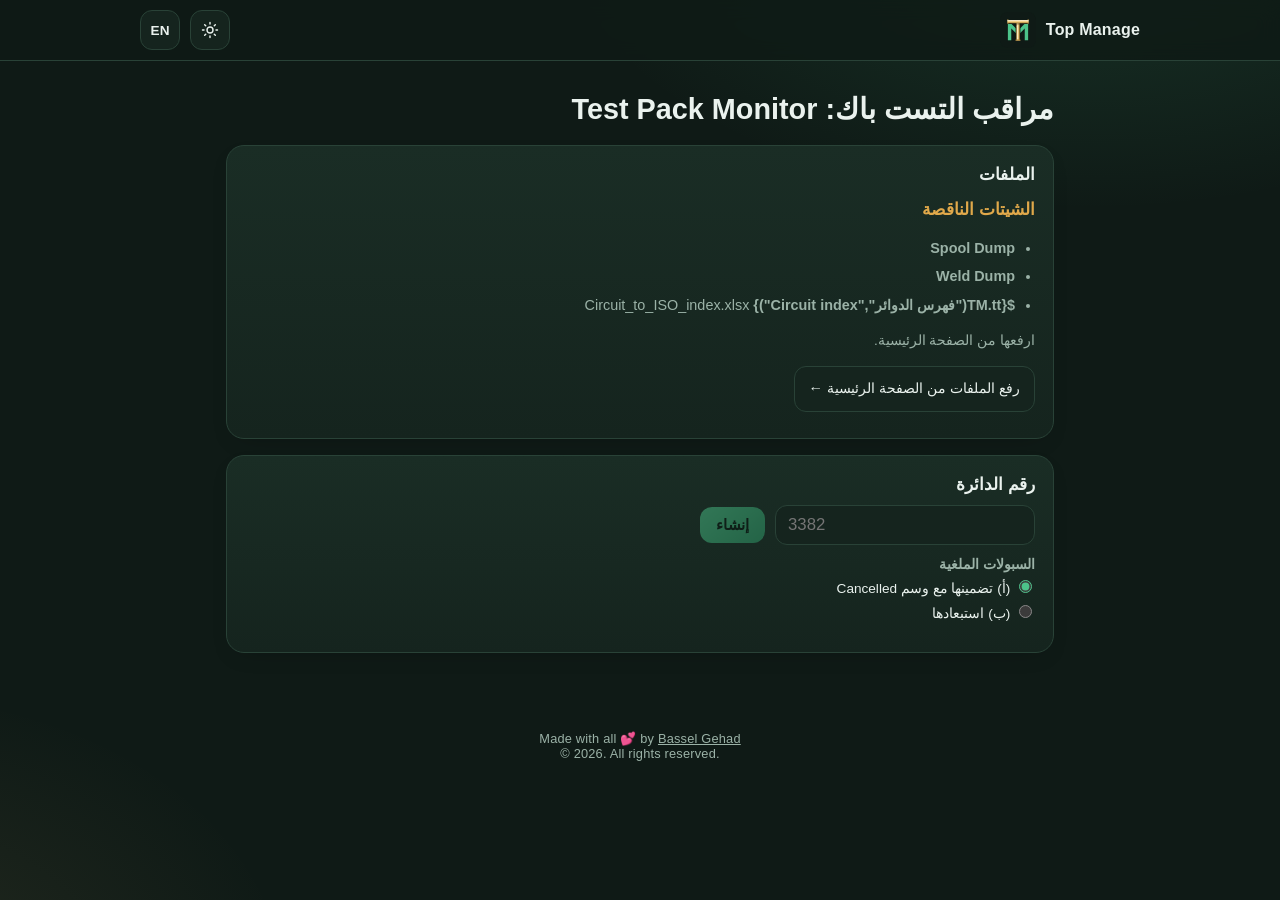
==== TP_monitor_tool_no_index.html @ 7dd8a070 "Update TP_monitor_tool_no_index.html" ====
<!DOCTYPE html>
<html lang="ar" dir="rtl">
<head>
<meta charset="UTF-8">
<meta name="viewport" content="width=device-width, initial-scale=1">
<title>Test Pack Monitor Builder</title>
<meta name="theme-color" content="#0f1a16">
<link rel="stylesheet" href="tm.css?v=16">
<script src="tm.js?v=16"></script>
</head>
<body>
<script>TM.bar({home:"index.html",lang:true})</script>
<main>
  <h1 data-en="<span class=&quot;en&quot;>Test Pack Monitor</span>">مراقب التست باك: <span class="en">Test Pack Monitor</span></h1>

  <div class="card" id="filesCard">
    <h2 data-en="Files">الملفات</h2>
    <div class="row">
      <button id="btnPick" class="pri">اختيار الفولدر</button>
      <button id="btnAllow" class="hidden pri">اسمح بقراءة الفولدر</button>
      <button id="btnReload">إعادة تحميل الملفات</button>
      <button id="btnClear">مسح الملفات المختارة</button>
      <label class="note"><input type="file" id="fallbackInput" multiple> أو اختار الملفات يدويًا</label>
    </div>
    <div id="drop">أو اسحب ملفات الـ <span class="en">Spool Dump</span> و <span class="en">Weld Dump</span> هنا (<span class="en">.xlsb / .xlsx / .csv</span>)</div>
    <div id="tmStoreNote" class="note"></div>
    <div id="fileList" class="note"></div>
  </div>

  <div class="card">
    <h2 data-en="Circuit number">رقم الدائرة</h2>
    <div class="row">
      <input type="text" id="circ" placeholder="3382" autocomplete="off">
      <button id="btnGo" class="pri" data-en="Create">إنشاء</button>
    </div>
    <div class="note" style="margin-top:8px"><b data-en="Cancelled spools">السبولات الملغية</b><br>
      <label><input type="radio" name="cmode" value="a" checked> <span data-en="Include, marked <span class=&quot;en&quot;>Cancelled</span>">(أ) تضمينها مع وسم <span class="en">Cancelled</span></span></label><br>
      <label><input type="radio" name="cmode" value="b"> <span data-en="Exclude">(ب) استبعادها</span></label></div>
    <div id="choices"></div>
    <div id="indexInfo" class="note"></div>
    <input type="file" id="indexInput" accept=".xlsx" class="hidden">
  </div>

  <div class="card hidden" id="progCard"><div id="progText">...</div><progress id="prog" max="100" value="0"></progress></div>
  <div class="card hidden" id="outCard"></div>
</main>
<script type="application/json" id="embeddedIndex">{"date":"","circuits":{}}</script>
<script>
"use strict";
/* ================= generic helpers ================= */
const UTF8 = new TextDecoder("utf-8");
const sleep0 = () => new Promise(r => setTimeout(r, 0));
function colIdx(ref) { let n = 0; for (let i = 0; i < ref.length; i++) { const c = ref.charCodeAt(i); if (c < 65 || c > 90) break; n = n * 26 + (c - 64); } return n - 1; }
function unesc(s) { return s.indexOf("&") < 0 ? s : s.replace(/&lt;/g, "<").replace(/&gt;/g, ">").replace(/&quot;/g, '"').replace(/&apos;/g, "'").replace(/&#(\d+);/g, (_, d) => String.fromCharCode(+d)).replace(/&#x([0-9a-fA-F]+);/g, (_, h) => String.fromCharCode(parseInt(h, 16))).replace(/&amp;/g, "&"); }
const norm = s => String(s == null ? "" : s).trim();
const lowKey = s => norm(s).toLowerCase();

/* ================= zip (Blob based, streaming) ================= */
async function openZip(blob) {
  const size = blob.size;
  const tailLen = Math.min(size, 65557);
  const tail = new DataView(await blob.slice(size - tailLen, size).arrayBuffer());
  let eocd = -1;
  for (let i = tailLen - 22; i >= 0; i--) if (tail.getUint32(i, true) === 0x06054b50) { eocd = i; break; }
  if (eocd < 0) throw new Error(TM.tt("الملف ليس بصيغة zip/xlsx/xlsb صحيحة","Not a valid zip/xlsx/xlsb file"));
  const count = tail.getUint16(eocd + 10, true);
  const cdSize = tail.getUint32(eocd + 12, true), cdOff = tail.getUint32(eocd + 16, true);
  if (cdOff === 0xFFFFFFFF || cdSize === 0xFFFFFFFF) throw new Error(TM.tt("zip64 غير مدعوم","zip64 is not supported"));
  const cd = new DataView(await blob.slice(cdOff, cdOff + cdSize).arrayBuffer());
  const u8 = new Uint8Array(cd.buffer);
  const entries = {}; let p = 0;
  for (let n = 0; n < count; n++) {
    if (cd.getUint32(p, true) !== 0x02014b50) throw new Error(TM.tt("ملف zip تالف","Corrupt zip file"));
    const method = cd.getUint16(p + 10, true), csize = cd.getUint32(p + 20, true);
    const nl = cd.getUint16(p + 28, true), el = cd.getUint16(p + 30, true), cl = cd.getUint16(p + 32, true);
    const lho = cd.getUint32(p + 42, true);
    entries[UTF8.decode(u8.subarray(p + 46, p + 46 + nl))] = { method, csize, lho };
    p += 46 + nl + el + cl;
  }
  async function stream(name) {
    const e = entries[name]; if (!e) return null;
    const lh = new DataView(await blob.slice(e.lho, e.lho + 30).arrayBuffer());
    const start = e.lho + 30 + lh.getUint16(26, true) + lh.getUint16(28, true);
    const s = blob.slice(start, start + e.csize).stream();
    return e.method === 0 ? s : s.pipeThrough(new DecompressionStream("deflate-raw"));
  }
  async function bytes(name) { const s = await stream(name); return s ? new Uint8Array(await new Response(s).arrayBuffer()) : null; }
  async function text(name) { const b = await bytes(name); return b ? UTF8.decode(b) : null; }
  return { has: n => n in entries, names: () => Object.keys(entries), stream, bytes, text };
}

/* ================= XLSB records ================= */
async function recordStream(stream, cb) {
  const reader = stream.getReader();
  let buf = new Uint8Array(0), stop = false;
  while (!stop) {
    const { done, value } = await reader.read();
    if (done) break;
    if (buf.length) { const nb = new Uint8Array(buf.length + value.length); nb.set(buf); nb.set(value, buf.length); buf = nb; } else buf = value;
    let p = 0; const L = buf.length;
    while (p < L) {
      let q = p; const b1 = buf[q++]; let id = b1;
      if (b1 & 0x80) { if (q >= L) break; id = (b1 & 0x7f) | (buf[q++] << 7); }
      let size = 0, shift = 0, ok = false;
      for (let i = 0; i < 4; i++) { if (q >= L) break; const b = buf[q++]; size |= (b & 0x7f) << shift; shift += 7; if (!(b & 0x80)) { ok = true; break; } }
      if (!ok || q + size > L) break;
      if (cb(id, buf, q, size) === true) { stop = true; break; }
      p = q + size;
    }
    buf = p >= L ? new Uint8Array(0) : buf.slice(p);
  }
  if (stop) { try { await reader.cancel(); } catch (e) {} }
}
function wideStr(buf, off) { const dv = new DataView(buf.buffer, buf.byteOffset + off, 4); const n = dv.getUint32(0, true); let s = ""; const base = off + 4; if (n < 200) { for (let i = 0; i < n; i++) s += String.fromCharCode(buf[base + 2 * i] | (buf[base + 2 * i + 1] << 8)); return s; } return new TextDecoder("utf-16le").decode(buf.subarray(base, base + 2 * n)); }
const BUILTIN_DATE = new Set([14, 15, 16, 17, 18, 19, 20, 21, 22, 27, 28, 29, 30, 31, 32, 33, 34, 35, 36, 45, 46, 47, 50, 51, 52, 53, 54, 55, 56, 57, 58]);
function isDateFmtStr(f) { return /[dyhms]/i.test(f.replace(/"[^"]*"|\[[^\]]*\]|\\./g, "")); }
async function xlsbStyles(zip) {
  const dateXf = []; const fmts = {}; let inXf = false;
  const s = await zip.stream("xl/styles.bin"); if (!s) return dateXf;
  await recordStream(s, (id, buf, off, size) => {
    const dv = new DataView(buf.buffer, buf.byteOffset + off, size);
    if (id === 44) fmts[dv.getUint16(0, true)] = wideStr(buf, off + 2);
    else if (id === 617) inXf = true; else if (id === 618) inXf = false;
    else if (id === 47 && inXf) { const f = dv.getUint16(2, true); dateXf.push(BUILTIN_DATE.has(f) || (fmts[f] != null && isDateFmtStr(fmts[f]))); }
  });
  return dateXf;
}
async function xlsbSST(zip) {
  const out = []; const s = await zip.stream("xl/sharedStrings.bin"); if (!s) return out;
  await recordStream(s, (id, buf, off) => { if (id === 19) out.push(wideStr(buf, off + 1)); });
  return out;
}
function decodeRK(u) { let v; if (u & 2) v = u >> 2; else { const b = new DataView(new ArrayBuffer(8)); b.setUint32(4, (u & 0xfffffffc) >>> 0, true); v = b.getFloat64(0, true); } return (u & 1) ? v / 100 : v; }

/* each reader calls onRow(rowIndex, cells[], dateCols[]) ; returning true stops */
async function readXlsb(blob, zip, onRow, sheetEntry) {
  const dateXf = await xlsbStyles(zip), sst = await xlsbSST(zip);
  const s = await zip.stream(sheetEntry);
  let cur = -1, cells = [], dates = [], stopped = false;
  const flush = () => { if (cur >= 0 && onRow(cur, cells, dates) === true) { stopped = true; } cells = []; dates = []; };
  await recordStream(s, (id, buf, off, size) => {
    if (id === 0) { flush(); if (stopped) return true; cur = new DataView(buf.buffer, buf.byteOffset + off, 4).getUint32(0, true); return false; }
    if (id < 1 || id > 11) return false;
    const dv = new DataView(buf.buffer, buf.byteOffset + off, size);
    const col = dv.getUint32(0, true), xf = dv.getUint32(4, true) & 0xFFFFFF;
    let v = null, isNum = false;
    switch (id) {
      case 2: v = decodeRK(dv.getUint32(8, true)); isNum = true; break;
      case 4: case 10: v = dv.getUint8(8) ? "TRUE" : "FALSE"; break;
      case 5: case 9: v = dv.getFloat64(8, true); isNum = true; break;
      case 6: case 8: v = wideStr(buf, off + 8); break;
      case 7: v = sst[dv.getUint32(8, true)]; if (v === undefined) v = null; break;
      default: v = null;
    }
    if (v === null) return false;
    cells[col] = v;
    if (isNum && dateXf[xf]) dates.push(col);
    return false;
  });
  if (!stopped) flush();
}

/* ================= XLSX streaming ================= */
async function readXlsx(blob, zip, onRow, sheetName) {
  const wbx = await zip.text("xl/workbook.xml");
  let target = "xl/worksheets/sheet1.xml";
  if (wbx) {
    const sheets = [...wbx.matchAll(/<sheet\b[^>]*>/g)].map(m => m[0]);
    let pick = sheets[0];
    if (sheetName) { const f = sheets.find(x => unesc((/name="([^"]*)"/.exec(x) || [])[1] || "") === sheetName); if (f) pick = f; }
    const rid = pick && (/r:id="([^"]*)"/.exec(pick) || [])[1];
    const rels = await zip.text("xl/_rels/workbook.xml.rels");
    if (rid && rels) { const m = [...rels.matchAll(/<Relationship\b[^>]*>/g)].map(x => x[0]).find(x => new RegExp('Id="' + rid + '"').test(x)); if (m) { const t = (/Target="([^"]*)"/.exec(m) || [])[1]; target = t.startsWith("/") ? t.slice(1) : "xl/" + t.replace(/^\.\//, ""); } }
  }
  if (!zip.has(target)) throw new Error(TM.tt("الورقة غير موجودة في الملف","Sheet not found in file"));
  const sst = []; const sx = await zip.text("xl/sharedStrings.xml");
  if (sx) for (const m of sx.matchAll(/<si>([\s\S]*?)<\/si>|<si\/>/g)) { let t = ""; if (m[1]) { const body = m[1].replace(/<rPh\b[\s\S]*?<\/rPh>/g, ""); for (const x of body.matchAll(/<t\b[^>]*>([\s\S]*?)<\/t>/g)) t += x[1]; } sst.push(unesc(t)); }
  const dateXf = [];
  const st = await zip.text("xl/styles.xml");
  if (st) {
    const fm = {}; for (const m of st.matchAll(/<numFmt\b[^>]*numFmtId="(\d+)"[^>]*formatCode="([^"]*)"/g)) fm[m[1]] = unesc(m[2]);
    const cx = /<cellXfs\b[^>]*>([\s\S]*?)<\/cellXfs>/.exec(st);
    if (cx) for (const m of cx[1].matchAll(/<xf\b[^>]*?numFmtId="(\d+)"/g)) { const f = +m[1]; dateXf.push(BUILTIN_DATE.has(f) || (fm[f] != null && isDateFmtStr(fm[f]))); }
  }
  const stream = await zip.stream(target);
  const reader = stream.getReader(); const td = new TextDecoder("utf-8");
  let acc = "", stop = false;
  const procRow = (rowXml, attrs) => {
    const rn = +((/\br="(\d+)"/.exec(attrs) || [])[1] || 0) - 1;
    const cells = [], dates = [];
    const re = /<c\b([^>]*?)(?:\/>|>([\s\S]*?)<\/c>)/g; let m;
    while ((m = re.exec(rowXml))) {
      if (m[2] == null) continue;
      const a = m[1]; const ref = (/\br="([A-Z]+)\d+"/.exec(a) || [])[1]; if (!ref) continue;
      const t = (/\bt="([^"]*)"/.exec(a) || [])[1]; const sIdx = +((/\bs="(\d+)"/.exec(a) || [])[1] || 0);
      const col = colIdx(ref); let v = null;
      if (t === "inlineStr") { let s = ""; for (const x of m[2].matchAll(/<t\b[^>]*>([\s\S]*?)<\/t>/g)) s += x[1]; v = unesc(s); }
      else { const vm = /<v>([\s\S]*?)<\/v>/.exec(m[2]); if (!vm) continue; const raw = vm[1];
        if (t === "s") { v = sst[+raw]; if (v === undefined) v = null; }
        else if (t === "str" || t === "e") v = unesc(raw);
        else if (t === "b") v = raw === "1" ? "TRUE" : "FALSE";
        else { v = +raw; if (dateXf[sIdx]) dates.push(col); } }
      if (v === null) continue; cells[col] = v;
    }
    return onRow(rn, cells, dates) === true;
  };
  while (!stop) {
    const { done, value } = await reader.read();
    acc += td.decode(value || new Uint8Array(0), { stream: !done });
    let pos = 0, idx;
    while (!stop && (idx = acc.indexOf("</row>", pos)) >= 0) {
      const start = acc.lastIndexOf("<row", idx);
      if (start >= pos) { const hdrEnd = acc.indexOf(">", start); const attrs = acc.slice(start + 4, hdrEnd); if (acc[hdrEnd - 1] !== "/") { if (procRow(acc.slice(hdrEnd + 1, idx), attrs)) stop = true; } }
      pos = idx + 6;
    }
    acc = acc.slice(pos);
    if (done) break;
  }
  if (stop) { try { await reader.cancel(); } catch (e) {} }
}

/* ================= CSV streaming ================= */
async function readCsv(blob, onRow) {
  const reader = blob.stream().getReader(); const td = new TextDecoder("utf-8");
  let delim = null, row = [], field = "", inQ = false, rn = 0, first = true, stop = false, pendingQuote = false;
  const num = s => /^-?(0|[1-9]\d*)(\.\d+)?$/.test(s) ? +s : s;
  const endField = () => { row.push(row.length >= 0 ? field : field); field = ""; };
  const endRow = () => {
    endField(); const cells = [];
    for (let i = 0; i < row.length; i++) { const f = row[i]; if (f === "") continue; cells[i] = rn === 0 ? f : num(f); }
    row = []; const r = rn++; return onRow(r, cells, []) === true;
  };
  while (!stop) {
    const { done, value } = await reader.read();
    let s = td.decode(value || new Uint8Array(0), { stream: !done });
    if (first && s) { if (s.charCodeAt(0) === 0xFEFF) s = s.slice(1); first = false; const nl = s.search(/[\r\n]/); const h = nl < 0 ? s : s.slice(0, nl); const c = { ",": 0, ";": 0, "\t": 0 }; for (const ch of h) if (ch in c) c[ch]++; delim = Object.entries(c).sort((a, b) => b[1] - a[1])[0][0]; }
    for (let i = 0; i < s.length && !stop; i++) {
      const ch = s[i];
      if (pendingQuote) { pendingQuote = false; if (ch === '"') { field += '"'; continue; } inQ = false; }
      if (inQ) { if (ch === '"') pendingQuote = true; else field += ch; continue; }
      if (ch === '"' && field === "") inQ = true;
      else if (ch === delim) endField();
      else if (ch === "\n") { if (endRow()) stop = true; }
      else if (ch === "\r") { /* ignore */ }
      else field += ch;
    }
    if (done) { if (!stop && (field !== "" || row.length)) endRow(); break; }
  }
  if (stop) { try { await reader.cancel(); } catch (e) {} }
}

/* ================= unified reader ================= */
async function sniffKind(blob, name) {
  const head = new Uint8Array(await blob.slice(0, 4).arrayBuffer());
  if (head[0] === 0x50 && head[1] === 0x4b) { const zip = await openZip(blob); const e = zip.names().find(n => /^xl\/worksheets\/sheet\d+\.(bin|xml)$/.test(n)); return { kind: /\.bin$/.test(e) ? "xlsb" : "xlsx", zip }; }
  return { kind: "csv" };
}
/* scan(blob, name, {sheetName, onHeader(header)->keep(cells)|null , peek}) */
async function scanTable(blob, name, opts, progress) {
  const sn = await sniffKind(blob, name);
  const header = []; let keep = null, rows = [], dateCols = [], seen = 0, gotHeader = false;
  const onRow = (r, cells, dates) => {
    if (!gotHeader) {
      if (!cells.length) return false;
      gotHeader = true; for (let i = 0; i < cells.length; i++) header[i] = norm(cells[i]);
      for (let i = 0; i < header.length; i++) if (header[i] === undefined) header[i] = "";
      if (opts.peek) return true;
      keep = opts.onHeader(header); return keep === null;
    }
    if (++seen % 20000 === 0 && progress) progress(seen);
    if (!cells.length) return false;
    if (keep(cells)) {
      const row = new Array(header.length);
      for (let i = 0; i < header.length; i++) row[i] = cells[i] === undefined ? null : cells[i];
      rows.push(row); for (const d of dates) dateCols[d] = true;
    }
    return false;
  };
  if (sn.kind === "xlsb") { const e = sn.zip.names().filter(n => /^xl\/worksheets\/sheet\d+\.bin$/.test(n)).sort()[0]; await readXlsb(blob, sn.zip, onRow, e); }
  else if (sn.kind === "xlsx") await readXlsx(blob, sn.zip, onRow, opts.sheetName);
  else await readCsv(blob, onRow);
  return { kind: sn.kind, header, rows, dateCols, scanned: seen };
}
function isoColOf(header) { return header.findIndex(h => ["iso number", "iso", "iso no", "iso no."].includes(h.toLowerCase())); }
function classifyHeader(header) {
  const low = header.map(h => h.toLowerCase());
  if (low.includes("weld no.") && low.includes("weld cat")) return "weld";
  if (low.includes("spool length") || (low.includes("barcode number") && low.includes("spool no."))) return "spool";
  if (low.includes("circuit (testpack no)") && low.includes("iso number")) return "index";
  return "other";
}

/* ================= xlsx writer ================= */
const CRC_T = (() => { const t = new Uint32Array(256); for (let n = 0; n < 256; n++) { let c = n; for (let k = 0; k < 8; k++) c = c & 1 ? 0xEDB88320 ^ (c >>> 1) : c >>> 1; t[n] = c >>> 0; } return t; })();
function crc32(u8) { let c = 0xFFFFFFFF; for (let i = 0; i < u8.length; i++) c = CRC_T[(c ^ u8[i]) & 0xFF] ^ (c >>> 8); return (c ^ 0xFFFFFFFF) >>> 0; }
async function deflateRaw(u8) { const s = new Blob([u8]).stream().pipeThrough(new CompressionStream("deflate-raw")); return new Uint8Array(await new Response(s).arrayBuffer()); }
async function makeZip(files) { // files: [{name, data:Uint8Array}]
  const enc = new TextEncoder(); const parts = [], central = []; let offset = 0;
  const now = new Date(); const dt = ((now.getHours() << 11) | (now.getMinutes() << 5) | (now.getSeconds() >> 1)) & 0xFFFF; const dd = (((now.getFullYear() - 1980) << 9) | ((now.getMonth() + 1) << 5) | now.getDate()) & 0xFFFF;
  for (const f of files) {
    const nameB = enc.encode(f.name), crc = crc32(f.data), comp = await deflateRaw(f.data);
    const lh = new DataView(new ArrayBuffer(30)); lh.setUint32(0, 0x04034b50, true); lh.setUint16(4, 20, true); lh.setUint16(6, 0x0800, true); lh.setUint16(8, 8, true); lh.setUint16(10, dt, true); lh.setUint16(12, dd, true); lh.setUint32(14, crc, true); lh.setUint32(18, comp.length, true); lh.setUint32(22, f.data.length, true); lh.setUint16(26, nameB.length, true); lh.setUint16(28, 0, true);
    parts.push(lh.buffer, nameB, comp);
    const ch = new DataView(new ArrayBuffer(46)); ch.setUint32(0, 0x02014b50, true); ch.setUint16(4, 20, true); ch.setUint16(6, 20, true); ch.setUint16(8, 0x0800, true); ch.setUint16(10, 8, true); ch.setUint16(12, dt, true); ch.setUint16(14, dd, true); ch.setUint32(16, crc, true); ch.setUint32(20, comp.length, true); ch.setUint32(24, f.data.length, true); ch.setUint16(28, nameB.length, true); ch.setUint32(42, offset, true);
    central.push(ch.buffer, nameB);
    offset += 30 + nameB.length + comp.length;
  }
  let cdSize = 0; for (let i = 0; i < central.length; i++) cdSize += central[i].byteLength !== undefined ? central[i].byteLength : central[i].length;
  const eo = new DataView(new ArrayBuffer(22)); eo.setUint32(0, 0x06054b50, true); eo.setUint16(8, files.length, true); eo.setUint16(10, files.length, true); eo.setUint32(12, cdSize, true); eo.setUint32(16, offset, true);
  return new Blob([...parts, ...central, eo.buffer], { type: "application/vnd.openxmlformats-officedocument.spreadsheetml.sheet" });
}
const xesc = s => String(s).replace(/&/g, "&amp;").replace(/</g, "&lt;").replace(/>/g, "&gt;").replace(/"/g, "&quot;");
const clean = s => String(s).replace(/[\u0000-\u0008\u000B\u000C\u000E-\u001F]/g, "");
function colName(i) { let s = ""; i++; while (i > 0) { const m = (i - 1) % 26; s = String.fromCharCode(65 + m) + s; i = Math.floor((i - 1) / 26); } return s; }
class SST { constructor() { this.m = new Map(); this.list = []; this.refs = 0; } id(s) { s = clean(s); this.refs++; let i = this.m.get(s); if (i === undefined) { i = this.list.length; this.m.set(s, i); this.list.push(s); } return i; }
  xml() { return `<?xml version="1.0" encoding="UTF-8" standalone="yes"?>\n<sst xmlns="http://schemas.openxmlformats.org/spreadsheetml/2006/main" count="${this.refs}" uniqueCount="${this.list.length}">` + this.list.map(s => `<si><t xml:space="preserve">${xesc(s)}</t></si>`).join("") + `</sst>`; } }
/* style ids (cellXfs): 0 general, 1 0.00, 2 date, 3 0.00%, 4 0.0 */
const ST = { gen: 0, n2: 1, date: 2, pct: 3, n1: 4 };
const NS = 'xmlns="http://schemas.openxmlformats.org/spreadsheetml/2006/main" xmlns:r="http://schemas.openxmlformats.org/officeDocument/2006/relationships"';
const num = v => (Number.isInteger(v) ? String(v) : String(+v.toPrecision(15)));
function cStr(ref, v, sst, s) { return `<c r="${ref}"${s ? ` s="${s}"` : ""} t="s"><v>${sst.id(v)}</v></c>`; }
function cNum(ref, v, s) { return `<c r="${ref}"${s ? ` s="${s}"` : ""}><v>${num(v)}</v></c>`; }
function cEmpty(ref, s) { return `<c r="${ref}"${s ? ` s="${s}"` : ""}/>`; }
function cFmlStr(ref, f, v, s) { return `<c r="${ref}"${s ? ` s="${s}"` : ""} t="str"><f>${xesc(f)}</f><v>${xesc(v)}</v></c>`; }
function cFmlNum(ref, f, v, s) { return `<c r="${ref}"${s ? ` s="${s}"` : ""}><f>${xesc(f)}</f><v>${num(v)}</v></c>`; }
function cAny(ref, v, sst, isDate) { if (v === null || v === undefined || v === "") return ""; if (typeof v === "number") return cNum(ref, v, isDate ? ST.date : 0); return cStr(ref, String(v), sst, 0); }
function tableXml(id, name, ref, cols) { // cols: [{name, formula?}]
  return `<?xml version="1.0" encoding="UTF-8" standalone="yes"?>\n<table xmlns="http://schemas.openxmlformats.org/spreadsheetml/2006/main" id="${id}" name="${name}" displayName="${name}" ref="${ref}" totalsRowShown="0"><autoFilter ref="${ref}"/><tableColumns count="${cols.length}">` +
    cols.map((c, i) => `<tableColumn id="${i + 1}" name="${xesc(c.name)}"${c.f ? `><calculatedColumnFormula>${xesc(c.f)}</calculatedColumnFormula></tableColumn>` : "/>"}`).join("") +
    `</tableColumns><tableStyleInfo name="TableStyleMedium2" showFirstColumn="0" showLastColumn="0" showRowStripes="1" showColumnStripes="0"/></table>`;
}
const STYLES = `<?xml version="1.0" encoding="UTF-8" standalone="yes"?>
<styleSheet xmlns="http://schemas.openxmlformats.org/spreadsheetml/2006/main"><numFmts count="1"><numFmt numFmtId="164" formatCode="0.0"/></numFmts><fonts count="1"><font><sz val="11"/><name val="Calibri"/><family val="2"/></font></fonts><fills count="2"><fill><patternFill patternType="none"/></fill><fill><patternFill patternType="gray125"/></fill></fills><borders count="1"><border><left/><right/><top/><bottom/><diagonal/></border></borders><cellStyleXfs count="1"><xf numFmtId="0" fontId="0" fillId="0" borderId="0"/></cellStyleXfs><cellXfs count="5"><xf numFmtId="0" fontId="0" fillId="0" borderId="0" xfId="0"/><xf numFmtId="2" fontId="0" fillId="0" borderId="0" xfId="0" applyNumberFormat="1"/><xf numFmtId="14" fontId="0" fillId="0" borderId="0" xfId="0" applyNumberFormat="1"/><xf numFmtId="10" fontId="0" fillId="0" borderId="0" xfId="0" applyNumberFormat="1"/><xf numFmtId="164" fontId="0" fillId="0" borderId="0" xfId="0" applyNumberFormat="1"/></cellXfs><cellStyles count="1"><cellStyle name="Normal" xfId="0" builtinId="0"/></cellStyles></styleSheet>`;

/* ================= monitor builder ================= */
function findCol(header, names) { const low = header.map(h => h.toLowerCase()); for (const n of names) { const i = low.indexOf(n); if (i >= 0) return i; } return -1; }
async function buildMonitor(circuit, isos, spool, weld, opts) {
  const excl = !!(opts && opts.excludeCancelled);
  const isoSet = new Set(isos); const warn = [];
  const sH = spool.header, wH = weld.header;
  const sIso = isoColOf(sH), sLen = findCol(sH, ["spool length"]), sArea = findCol(sH, ["pds area"]), sTp = findCol(sH, ["testpack no"]), sRev = findCol(sH, ["revision status"]), sNo = findCol(sH, ["spool no."]);
  const wIso = isoColOf(wH), wSp = findCol(wH, ["spool no."]), wNo = findCol(wH, ["weld no."]), wCat = findCol(wH, ["weld cat"]), wTy = findCol(wH, ["weld type"]), wFac = findCol(wH, ["dia inch factor"]), wDia = findCol(wH, ["dia inch"]), wDate = findCol(wH, ["weld date"]), wRev = findCol(wH, ["revision status"]);
  if (sIso < 0 || sLen < 0) throw new Error(TM.tt("Spool Dump ينقصه عمود ISO أو Spool Length","Spool Dump is missing the ISO or Spool Length column"));
  for (const [n, i] of [["Spool No.", wSp], ["Weld No.", wNo], ["Weld Cat", wCat], ["Weld Type", wTy], ["Dia Inch Factor", wFac], ["Dia inch", wDia], ["Weld Date", wDate]]) if (i < 0) throw new Error(TM.tt("Weld Dump ينقصه عمود ","Weld Dump is missing column ") + n);
  // line status data
  const cancSet = new Set(), cancInfo = new Map(); const isSpCanc = r => sRev >= 0 && lowKey(r[sRev]) === "cancelled";
  const order = [], len = new Map(), area = new Map(); let otherTp = 0;
  for (const r of spool.rows) {
    const iso = norm(r[sIso]); if (!isoSet.has(iso)) continue;
    if (!len.has(iso)) { order.push(iso); len.set(iso, 0); area.set(iso, sArea >= 0 && r[sArea] ? norm(r[sArea]) : iso.slice(0, 7)); }
    const canc = isSpCanc(r); if (canc) { cancSet.add(iso + "\u0001" + norm(r[sNo])); const cc = cancInfo.get(iso) || { n: 0, l: 0 }; cc.n++; cc.l += typeof r[sLen] === "number" ? r[sLen] : 0; cancInfo.set(iso, cc); if (excl) continue; }
    const L = typeof r[sLen] === "number" ? r[sLen] : 0; len.set(iso, len.get(iso) + L);
    if (sTp >= 0 && r[sTp] && !String(r[sTp]).includes(circuit)) otherTp++;
  }
  const missingSpool = isos.filter(i => !len.has(i));
  for (const i of missingSpool) { order.push(i); len.set(i, 0); area.set(i, i.slice(0, 7)); }
  if (missingSpool.length) warn.push(`${missingSpool.length} ISO ${TM.tt("في الفهرس بلا سبولات في Spool Dump (الطول 0)","in the index have no spools in the Spool Dump (length 0)")}: ${missingSpool.slice(0, 6).join(" , ")}${missingSpool.length > 6 ? " ..." : ""}`);
  if (otherTp) warn.push(`${otherTp} ${TM.tt("صف سبول يتبع حزمة اختبار أخرى (ISO مشترك)","spool rows belong to another test pack (shared ISO)")}`);
  const cancelledSpools = sRev >= 0 ? spool.rows.filter(r => isoSet.has(norm(r[sIso])) && lowKey(r[sRev]) === "cancelled").length : 0;
  if (cancelledSpools) warn.push(excl ? `${cancelledSpools} ${TM.tt("سبولة ملغية (Cancelled) استُبعدت مع لحاماتها من كل الشيتات والإجماليات","cancelled spools (Cancelled) removed with their welds from all sheets and totals")}` : `${cancelledSpools} ${TM.tt("سبولة ملغية (Cancelled) محسوبة في الأطوال ومعلَّمة في كل الشيتات","cancelled spools (Cancelled) counted in lengths and marked in all sheets")}`);
  const subAreas = [...new Set(order.map(i => area.get(i)))].sort();
  // welding status rows
  const wsRows = []; let wRowsAll = 0, wCancelled = 0, wNoFactor = 0, wOfCancSp = 0;
  for (const r of weld.rows) {
    const iso = norm(r[wIso]); if (!isoSet.has(iso)) continue; wRowsAll++;
    if (wRev >= 0 && lowKey(r[wRev]) === "cancelled") { wCancelled++; continue; }
    if (excl && wSp >= 0 && cancSet.has(iso + "\u0001" + norm(r[wSp]))) { wOfCancSp++; continue; }
    if (norm(r[wFac]).toUpperCase() !== "Y") { wNoFactor++; continue; }
    wsRows.push(r);
  }
  // ----- sheets -----
  const sst = new SST(); const sheets = []; const tables = []; const nIso = order.length;
  /* LINE STATUSS */
  const rowsXml = new Map(); const addC = (r, x) => { if (!x) return; (rowsXml.get(r) || rowsXml.set(r, []).get(r)).push(x); };
  const totalLen = order.reduce((a, i) => a + len.get(i), 0);
  addC(1, cFmlNum("C1", "SUBTOTAL(9,Table2[LENGTH])", totalLen)); addC(1, cFmlNum("D1", "C1/SUM(Table2[LENGTH])", totalLen ? 1 : 0, ST.pct)); addC(1, cFmlNum("E1", "SUBTOTAL(9,Table2[TEST COLUMN])", 0, ST.n2)); addC(1, cFmlNum("F1", "SUBTOTAL(9,Table2[TEST COLUMN])", 0));
  const t2cols = ["ISO", "SUB_AREA", "LENGTH", "pipe fitter", "STATUS", "TEST COLUMN", "ten check"]; if (!excl) t2cols.push("cancelled spools");
  t2cols.forEach((h, i) => addC(2, cStr(colName(i) + "2", h, sst)));
  const F_TC = 'IF(Table2[[#This Row],[STATUS]]="","ON GOINING",Table2[[#This Row],[LENGTH]])';
  order.forEach((iso, k) => { const r = k + 3;
    addC(r, cStr("A" + r, iso, sst)); addC(r, cStr("B" + r, area.get(iso), sst)); addC(r, cNum("C" + r, len.get(iso), ST.n2)); addC(r, cEmpty("D" + r, ST.n2)); addC(r, cEmpty("E" + r)); addC(r, cFmlStr("F" + r, F_TC, "ON GOINING")); addC(r, cEmpty("G" + r, ST.date)); if (!excl) { const cc = cancInfo.get(iso); if (cc) addC(r, cStr("H" + r, `ملغية / Cancelled: ${cc.n} spool (${cc.l.toFixed(2)} m)`, sst)); else addC(r, cEmpty("H" + r)); } });
  const t3cols = ["sub area", "TOTAL LINES", "CLEARED", "REMEAINING", "TOTAL LENGTH", "CLEARED2", "REMEAINING3", "Rem.Dia Inch"];
  t3cols.forEach((h, i) => addC(3, cStr(colName(9 + i) + "3", h, sst)));
  const F3 = { K: r => `COUNTIF(Table2[SUB_AREA],J${r})`, L: r => `COUNTIFS(Table2[SUB_AREA],J${r},Table2[STATUS],"DONE")`, M: r => `K${r}-L${r}`, N: r => `SUMIFS(Table2[LENGTH],Table2[SUB_AREA],J${r})`, O: r => `SUMIFS(Table2[LENGTH],Table2[SUB_AREA],J${r},Table2[STATUS],"DONE")`, P: r => `N${r}-O${r}`, Q: () => `SUMIFS('WELDING STATUS'!G:G,'WELDING STATUS'!B:B,Table3[[#This Row],[sub area]],'WELDING STATUS'!E:E,"F",'WELDING STATUS'!H:H,"")` };
  const t3Total = { K: 0, N: 0, Q: 0 };
  subAreas.forEach((sa, k) => { const r = k + 4;
    const cnt = order.filter(i => area.get(i) === sa).length, tl = order.filter(i => area.get(i) === sa).reduce((a, i) => a + len.get(i), 0);
    const dia = wsRows.filter(w => norm(w[wIso]).slice(0, 7) === sa && norm(w[wCat]) === "F" && (w[wDate] === null || w[wDate] === "")).reduce((a, w) => a + (typeof w[wDia] === "number" ? w[wDia] : 0), 0);
    t3Total.K += cnt; t3Total.N += tl; t3Total.Q += dia;
    addC(r, cStr("J" + r, sa, sst)); addC(r, cFmlNum("K" + r, F3.K(r), cnt)); addC(r, cFmlNum("L" + r, F3.L(r), 0)); addC(r, cFmlNum("M" + r, F3.M(r), cnt));
    addC(r, cFmlNum("N" + r, F3.N(r), tl, ST.n1)); addC(r, cFmlNum("O" + r, F3.O(r), 0, ST.n1)); addC(r, cFmlNum("P" + r, F3.P(r), tl, ST.n1)); addC(r, cFmlNum("Q" + r, F3.Q(r), dia, ST.n1)); });
  const rt = subAreas.length + 4, last3 = rt - 1;
  addC(rt, cStr("J" + rt, "TOTAL", sst));
  addC(rt, cFmlNum("K" + rt, "SUBTOTAL(9,Table3[TOTAL LINES])", t3Total.K)); addC(rt, cFmlNum("L" + rt, "SUBTOTAL(9,Table3[CLEARED])", 0)); addC(rt, cFmlNum("M" + rt, "SUBTOTAL(9,Table3[REMEAINING])", t3Total.K));
  addC(rt, cFmlNum("N" + rt, "SUBTOTAL(9,Table3[TOTAL LENGTH])", t3Total.N, ST.n1)); addC(rt, cFmlNum("O" + rt, "SUBTOTAL(9,Table3[CLEARED2])", 0, ST.n1)); addC(rt, cFmlNum("P" + rt, "SUBTOTAL(9,Table3[REMEAINING3])", t3Total.N, ST.n1)); addC(rt, cFmlNum("Q" + rt, "SUBTOTAL(109,Table3[Rem.Dia Inch])", t3Total.Q, ST.n1));
  const maxRow1 = Math.max(nIso + 2, rt);
  const colOrd = c => { const m = /^([A-Z]+)/.exec(c)[1]; return colIdx(m); };
  let sd1 = ""; for (let r = 1; r <= maxRow1; r++) { const cs = rowsXml.get(r); if (cs) { cs.sort((a, b) => colOrd(/r="([A-Z]+)/.exec(a)[1]) - colOrd(/r="([A-Z]+)/.exec(b)[1])); sd1 += `<row r="${r}">${cs.join("")}</row>`; } }
  sheets.push({ name: "LINE STATUSS", rels: [1, 2], xml: `<?xml version="1.0" encoding="UTF-8" standalone="yes"?>\n<worksheet ${NS}><sheetPr><tabColor rgb="FF00B0F0"/></sheetPr><dimension ref="A1:Q${maxRow1}"/><sheetViews><sheetView showGridLines="0" workbookViewId="0" tabSelected="1"/></sheetViews><sheetFormatPr defaultColWidth="12.5703125" defaultRowHeight="15"/><cols><col min="1" max="1" width="28.5703125" customWidth="1"/><col min="4" max="4" width="19.7109375" customWidth="1"/><col min="5" max="5" width="9.85546875" customWidth="1"/><col min="6" max="6" width="0" hidden="1" customWidth="1"/><col min="7" max="7" width="12.5703125" customWidth="1"/><col min="8" max="8" width="${excl ? 12.57 : 34}" customWidth="1"/><col min="11" max="11" width="14" customWidth="1"/><col min="13" max="13" width="14.85546875" customWidth="1"/><col min="14" max="14" width="16.140625" customWidth="1"/><col min="16" max="16" width="15.85546875" customWidth="1"/></cols><sheetData>${sd1}</sheetData><pageMargins left="0.7" right="0.7" top="0.75" bottom="0.75" header="0.3" footer="0.3"/><tableParts count="2"><tablePart r:id="rId1"/><tablePart r:id="rId2"/></tableParts></worksheet>` });
  tables.push({ id: 2, name: "Table2", xml: tableXml(2, "Table2", `A2:${excl ? "G" : "H"}${nIso + 2}`, t2cols.map(n => ({ name: n, f: n === "TEST COLUMN" ? F_TC : null }))) });
  tables.push({ id: 3, name: "Table3", xml: tableXml(3, "Table3", `J3:Q${last3}`, t3cols.map((n, i) => ({ name: n, f: i === 0 ? null : F3["KLMNOPQ"[i - 1]](4) }))) });
  /* WELDING STATUS */
  const t5cols = ["ISO Number", "Sub area", "Spool No.", "Weld No.", "Weld Cat", "Weld Type", "Dia inch", "Weld Date", "LINE STATUS", "asbuilt "]; if (!excl) t5cols.push("cancelled spool");
  const F_SA = "LEFT(Table5[[#This Row],[ISO Number]],7)", F_LS = 'IF(COUNTIFS(Table2[ISO],Table5[[#This Row],[ISO Number]],Table2[STATUS],"DONE"),"done","not finished")';
  let sd2 = `<row r="1">${t5cols.map((h, i) => cStr(colName(i) + "1", h, sst)).join("")}</row>`;
  wsRows.forEach((w, k) => { const r = k + 2; const iso = norm(w[wIso]);
    sd2 += `<row r="${r}">` + cStr("A" + r, iso, sst) + cFmlStr("B" + r, F_SA, iso.slice(0, 7)) + cAny("C" + r, w[wSp], sst) + cAny("D" + r, w[wNo], sst) + cAny("E" + r, w[wCat], sst) + cAny("F" + r, w[wTy], sst) + cAny("G" + r, w[wDia], sst) + (w[wDate] === null || w[wDate] === "" ? cEmpty("H" + r, ST.date) : cAny("H" + r, w[wDate], sst, true).replace(/^<c r="H\d+"(?: s="\d+")?/, `<c r="H${r}" s="${ST.date}"`)) + cFmlStr("I" + r, F_LS, "not finished") + cEmpty("J" + r) + (excl ? "" : (cancSet.has(iso + "\u0001" + norm(w[wSp])) ? cStr("K" + r, "ملغية / Cancelled spool", sst) : cEmpty("K" + r))) + `</row>`; });
  const n5 = Math.max(wsRows.length, 1);
  sheets.push({ name: "WELDING STATUS", rels: [3], xml: `<?xml version="1.0" encoding="UTF-8" standalone="yes"?>\n<worksheet ${NS}><dimension ref="A1:${excl ? "J" : "K"}${n5 + 1}"/><sheetViews><sheetView workbookViewId="0"/></sheetViews><sheetFormatPr defaultRowHeight="15"/><cols><col min="1" max="1" width="28.5703125" customWidth="1"/><col min="2" max="2" width="21.140625" customWidth="1"/><col min="3" max="3" width="11.7109375" customWidth="1"/><col min="4" max="5" width="11.5" customWidth="1"/><col min="6" max="6" width="12.7109375" customWidth="1"/><col min="7" max="7" width="10.140625" customWidth="1"/><col min="8" max="8" width="12.5703125" customWidth="1"/><col min="9" max="9" width="16.5703125" customWidth="1"/><col min="10" max="10" width="15.7109375" customWidth="1"/><col min="11" max="11" width="24" customWidth="1"/></cols><sheetData>${sd2}</sheetData><pageMargins left="0.7" right="0.7" top="0.75" bottom="0.75" header="0.3" footer="0.3"/><tableParts count="1"><tablePart r:id="rId1"/></tableParts></worksheet>` });
  tables.push({ id: 5, name: "Table5", xml: tableXml(5, "Table5", `A1:${excl ? "J" : "K"}${n5 + 1}`, t5cols.map((n, i) => ({ name: n, f: i === 1 ? F_SA : i === 8 ? F_LS : null }))) });
  /* raw dump sheets */
  const rawSheet = (name, T, keepFn, markFn) => {
    const rows = T.rows.filter(keepFn); const nc0 = T.header.length; const nc = markFn ? nc0 + 1 : nc0;
    let sd = `<row r="1">${T.header.map((h, i) => h === "" ? "" : cStr(colName(i) + "1", h, sst)).join("")}${markFn ? cStr(colName(nc0) + "1", "CANCELLED FLAG (ملغية)", sst) : ""}</row>`;
    rows.forEach((row, k) => { const r = k + 2; let x = ""; for (let i = 0; i < nc0; i++) x += cAny(colName(i) + r, row[i], sst, T.dateCols[i]); if (markFn) { const m = markFn(row); if (m) x += cStr(colName(nc0) + r, m, sst); } sd += `<row r="${r}">${x}</row>`; });
    return { name, rels: [], rowsN: rows.length, xml: `<?xml version="1.0" encoding="UTF-8" standalone="yes"?>\n<worksheet ${NS}><dimension ref="A1:${colName(nc - 1)}${rows.length + 1}"/><sheetViews><sheetView workbookViewId="0"/></sheetViews><sheetFormatPr defaultRowHeight="15"/><cols><col min="1" max="1" width="31" customWidth="1"/></cols><sheetData>${sd}</sheetData><autoFilter ref="A1:${colName(nc - 1)}${rows.length + 1}"/><pageMargins left="0.7" right="0.7" top="0.75" bottom="0.75" header="0.3" footer="0.3"/></worksheet>`, filterRef: `$A$1:$${colName(nc - 1)}$${rows.length + 1}` };
  };
  const sdump = rawSheet("SPOOL DUMP", spool, r => isoSet.has(norm(r[sIso])) && !(excl && isSpCanc(r)), excl ? null : (r => isSpCanc(r) ? "ملغية / Cancelled" : ""));
  const wdump = rawSheet("WELD DUMP", weld, r => isoSet.has(norm(r[wIso])) && !(excl && ((wRev >= 0 && lowKey(r[wRev]) === "cancelled") || cancSet.has(norm(r[wIso]) + "\u0001" + norm(r[wSp])))), excl ? null : (r => (wRev >= 0 && lowKey(r[wRev]) === "cancelled") ? "ملغية / Cancelled weld" : cancSet.has(norm(r[wIso]) + "\u0001" + norm(r[wSp])) ? "ملغية / Cancelled spool" : ""));
  sheets.push(sdump, wdump);
  /* package */
  const enc = new TextEncoder(); const files = [];
  const wbSheets = sheets.map((s, i) => `<sheet name="${xesc(s.name)}" sheetId="${i + 1}" r:id="rId${i + 1}"/>`).join("");
  const dn = [2, 3].map(i => `<definedName name="_xlnm._FilterDatabase" localSheetId="${i}" hidden="1">'${sheets[i].name}'!${sheets[i].filterRef}</definedName>`).join("");
  files.push({ name: "[Content_Types].xml", data: enc.encode(`<?xml version="1.0" encoding="UTF-8" standalone="yes"?>\n<Types xmlns="http://schemas.openxmlformats.org/package/2006/content-types"><Default Extension="rels" ContentType="application/vnd.openxmlformats-package.relationships+xml"/><Default Extension="xml" ContentType="application/xml"/><Override PartName="/xl/workbook.xml" ContentType="application/vnd.openxmlformats-officedocument.spreadsheetml.sheet.main+xml"/>${sheets.map((s, i) => `<Override PartName="/xl/worksheets/sheet${i + 1}.xml" ContentType="application/vnd.openxmlformats-officedocument.spreadsheetml.worksheet+xml"/>`).join("")}${tables.map((t, i) => `<Override PartName="/xl/tables/table${i + 1}.xml" ContentType="application/vnd.openxmlformats-officedocument.spreadsheetml.table+xml"/>`).join("")}<Override PartName="/xl/styles.xml" ContentType="application/vnd.openxmlformats-officedocument.spreadsheetml.styles+xml"/><Override PartName="/xl/sharedStrings.xml" ContentType="application/vnd.openxmlformats-officedocument.spreadsheetml.sharedStrings+xml"/></Types>`) });
  files.push({ name: "_rels/.rels", data: enc.encode(`<?xml version="1.0" encoding="UTF-8" standalone="yes"?>\n<Relationships xmlns="http://schemas.openxmlformats.org/package/2006/relationships"><Relationship Id="rId1" Type="http://schemas.openxmlformats.org/officeDocument/2006/relationships/officeDocument" Target="xl/workbook.xml"/></Relationships>`) });
  files.push({ name: "xl/workbook.xml", data: enc.encode(`<?xml version="1.0" encoding="UTF-8" standalone="yes"?>\n<workbook ${NS}><bookViews><workbookView activeTab="0"/></bookViews><sheets>${wbSheets}</sheets><definedNames>${dn}</definedNames><calcPr calcId="191029" fullCalcOnLoad="1"/></workbook>`) });
  files.push({ name: "xl/_rels/workbook.xml.rels", data: enc.encode(`<?xml version="1.0" encoding="UTF-8" standalone="yes"?>\n<Relationships xmlns="http://schemas.openxmlformats.org/package/2006/relationships">${sheets.map((s, i) => `<Relationship Id="rId${i + 1}" Type="http://schemas.openxmlformats.org/officeDocument/2006/relationships/worksheet" Target="worksheets/sheet${i + 1}.xml"/>`).join("")}<Relationship Id="rId${sheets.length + 1}" Type="http://schemas.openxmlformats.org/officeDocument/2006/relationships/styles" Target="styles.xml"/><Relationship Id="rId${sheets.length + 2}" Type="http://schemas.openxmlformats.org/officeDocument/2006/relationships/sharedStrings" Target="sharedStrings.xml"/></Relationships>`) });
  files.push({ name: "xl/styles.xml", data: enc.encode(STYLES) });
  sheets.forEach((s, i) => {
    files.push({ name: `xl/worksheets/sheet${i + 1}.xml`, data: enc.encode(s.xml) });
    if (s.rels.length) files.push({ name: `xl/worksheets/_rels/sheet${i + 1}.xml.rels`, data: enc.encode(`<?xml version="1.0" encoding="UTF-8" standalone="yes"?>\n<Relationships xmlns="http://schemas.openxmlformats.org/package/2006/relationships">${s.rels.map((t, j) => `<Relationship Id="rId${j + 1}" Type="http://schemas.openxmlformats.org/officeDocument/2006/relationships/table" Target="../tables/table${t === 1 ? 1 : t === 2 ? 2 : 3}.xml"/>`).join("")}</Relationships>`) });
  });
  tables.forEach((t, i) => files.push({ name: `xl/tables/table${i + 1}.xml`, data: enc.encode(t.xml) }));
  files.push({ name: "xl/sharedStrings.xml", data: enc.encode(sst.xml()) });
  const blob = await makeZip(files);
  return { blob, stats: { isos: nIso, subAreas: subAreas.length, totalLen, spoolRows: sdump.rowsN, weldRowsDump: wdump.rowsN, weldRowsStatus: wsRows.length, wRowsAll, wCancelled, wNoFactor, wOfCancSp, cancelledSpools, missingSpool }, warn };
}

/* ================= index ================= */
let INDEX = null; // {date, source, circuits: {name:[iso...]}}
const ptjOf = c => { const m = /(\d{5})-[A-Za-z]$/.exec(c); return m ? m[1] : null; };
function setIndex(obj, source) { INDEX = obj; INDEX.source = source; const n = Object.keys(obj.circuits).length; if (!n) { document.getElementById("indexInfo").innerHTML = `<div class="err">${TM.tt("فهرس الدوائر غير مرفوع. ارفعه من الصفحة الرئيسية.","Circuit index not uploaded. Upload it on the home page.")}</div>`; return; } document.getElementById("indexInfo").innerHTML = `${TM.tt("الفهرس","Index")}: <span class="en">${esc(source)}</span> · ${n} ${TM.tt("دائرة","circuits")} · ${TM.tt("تاريخ البيانات","data date")} <span class="en">${esc(obj.date || "?")}</span>`; }
const esc = s => String(s).replace(/&/g, "&amp;").replace(/</g, "&lt;").replace(/>/g, "&gt;");
async function indexFromFile(file) {
  const circuits = {}; let ci = -1, ii = -1, got = false;
  const T = await scanTable(file, file.name, { sheetName: "Circuit-ISO", onHeader: h => { ci = h.findIndex(x => x.toLowerCase().startsWith("circuit")); ii = h.findIndex(x => x.toLowerCase() === "iso number"); if (ci < 0 || ii < 0) return null; got = true; return cells => { const c = norm(cells[ci]), i = norm(cells[ii]); if (c && i) (circuits[c] || (circuits[c] = [])).push(i); return false; }; } });
  if (!got) throw new Error(TM.tt("ملف الفهرس يجب أن يحتوي ورقة Circuit-ISO بعمودي Circuit و ISO Number","The index file needs a Circuit-ISO sheet with Circuit and ISO Number columns"));
  for (const k in circuits) circuits[k] = [...new Set(circuits[k])];
  return { date: TM.tt("من ","from ") + file.name, circuits };
}
/* ================= IndexedDB ================= */
function idb() { return new Promise((res, rej) => { const q = indexedDB.open("tp-monitor", 1); q.onupgradeneeded = () => q.result.createObjectStore("kv"); q.onsuccess = () => res(q.result); q.onerror = () => rej(q.error); }); }
async function kvGet(k) { try { const db = await idb(); return await new Promise((res, rej) => { const r = db.transaction("kv").objectStore("kv").get(k); r.onsuccess = () => res(r.result); r.onerror = () => rej(r.error); }); } catch (e) { return undefined; } }
async function kvSet(k, v) { try { const db = await idb(); await new Promise((res, rej) => { const t = db.transaction("kv", "readwrite"); t.objectStore("kv").put(v, k); t.oncomplete = res; t.onerror = () => rej(t.error); }); } catch (e) {} }
/* ================= files ================= */
let dirHandle = null, manualFiles = [], lastScan = [];
const $ = id => document.getElementById(id);
async function listDir(h) { const out = []; for await (const [name, e] of h.entries()) if (e.kind === "file") out.push(await e.getFile()); return out; }
const fmtMB = n => (n / 1048576).toFixed(1) + " MB";
function groupFiles(files) { // -> [{key, parts:[File], label, size, mtime}]
  const groups = new Map();
  for (const f of files) {
    const pm = /\.part(\d+)$/i.exec(f.name);
    let key = f.name, order = 0;
    if (pm) { key = f.name.replace(/\.part\d+$/i, "").replace(/-[0-9a-f]{8}$/i, "").replace(/^\d\d-/, ""); order = +pm[1]; }
    else if (!/\.(xlsb|xlsx|csv)$/i.test(f.name)) continue;
    if (!groups.has(key)) groups.set(key, []); groups.get(key).push({ f, order });
  }
  return [...groups.entries()].map(([key, arr]) => { arr.sort((a, b) => a.order - b.order); const parts = arr.map(x => x.f); return { key, parts, size: parts.reduce((a, f) => a + f.size, 0), mtime: Math.max(...parts.map(f => f.lastModified || 0)), sig: parts.map(f => f.name + f.size + f.lastModified).join("|") }; });
}
const classCache = new Map();
async function classify(files) {
  const gs = groupFiles(files); const out = { spool: [], weld: [], index: [], other: [] };
  for (const g of gs) {
    let cls = classCache.get(g.sig);
    if (!cls) { try { const blob = g.parts.length === 1 ? g.parts[0] : new Blob(g.parts); const T = await scanTable(blob, g.key, { peek: true }); cls = classifyHeader(T.header); } catch (e) { cls = "other"; } classCache.set(g.sig, cls); }
    out[cls].push(g);
  }
  for (const k of ["spool", "weld", "index"]) out[k].sort((a, b) => b.mtime - a.mtime);
  return out;
}
function renderFiles(cls, note) {
  const row = (g, t) => `<tr><td>${t}</td><td class="l">${esc(g.key)}${g.parts.length > 1 ? ` (${g.parts.length} parts)` : ""}</td><td>${fmtMB(g.size)}</td><td class="l">${g.mtime ? new Date(g.mtime).toISOString().slice(0, 16).replace("T", " ") : ""}</td></tr>`;
  let h = (note ? `<div>${note}</div>` : "") + `<table><tbody>`;
  h += cls.spool.length ? row(cls.spool[0], '<span class="ok">Spool Dump</span>') : `<tr><td colspan="4" class="err">${TM.tt("لا يوجد","No")} Spool Dump</td></tr>`;
  h += cls.weld.length ? row(cls.weld[0], '<span class="ok">Weld Dump</span>') : `<tr><td colspan="4" class="err">${TM.tt("لا يوجد","No")} Weld Dump</td></tr>`;
  h += `</tbody></table>`;
  if (cls.spool.length > 1 || cls.weld.length > 1) h += `<div class="warn">${TM.tt("عدة ملفات من النوع نفسه: يُستخدم الأحدث.","Several files of the same type: using the newest.")}</div>`;
  $("fileList").innerHTML = h;
}
let usingStore = false;
async function currentFiles() { usingStore = false; if (dirHandle) return await listDir(dirHandle); if (manualFiles.length) return manualFiles; try { const f = window.TM ? await TM.store.files() : []; usingStore = f.length > 0; return f; } catch (e) { return []; } }
async function refreshFiles(note) {
  try { const files = await currentFiles(); if (!files.length) { $("fileList").innerHTML = ""; return null; } $("fileList").innerHTML = "جاري فحص الملفات..."; const cls = await classify(files); lastScan = cls; renderFiles(cls, note); return cls; }
  catch (e) { $("fileList").innerHTML = `<span class="err">${esc(e.message)}</span>`; return null; }
}
async function setDir(h) { dirHandle = h; clearManual(); await kvSet("dir", h); $("btnAllow").classList.add("hidden"); await refreshFiles(`الفولدر: <span class="en">${esc(h.name)}</span>`); }
async function initDir() {
  if (!window.showDirectoryPicker) { $("btnPick").classList.add("hidden"); $("fileList").innerHTML = `<span class="warn">المتصفح ده مش بيدعم اختيار الفولدر. استخدم <span class="en">Chrome</span> أو <span class="en">Edge</span>، أو اختار الملفات يدويًا.</span>`; return; }
  const h = await kvGet("dir"); if (!h) return;
  try { const p = await h.queryPermission({ mode: "read" }); if (p === "granted") { await setDir(h); } else { dirHandle = h; $("btnAllow").classList.remove("hidden"); $("fileList").innerHTML = `الفولدر المحفوظ: <span class="en">${esc(h.name)}</span>. دوس "اسمح بقراءة الفولدر".`; } } catch (e) { /* ignore */ }
}
$("btnPick").addEventListener("click", async () => { try { const h = await showDirectoryPicker({ mode: "read" }); await setDir(h); } catch (e) { if (e.name !== "AbortError") $("fileList").innerHTML = `<span class="err">${esc(e.message)}</span>`; } });
$("btnAllow").addEventListener("click", async () => { try { const p = await dirHandle.requestPermission({ mode: "read" }); if (p === "granted") await setDir(dirHandle); } catch (e) { $("fileList").innerHTML = `<span class="err">${esc(e.message)}</span>`; } });
$("btnReload").addEventListener("click", async () => { classCache.clear(); await refreshFiles("تم إعادة فحص الملفات."); });
let manualCls = new Map(); // File -> class
async function takeManual(list) {
  const nf = [...list]; if (!nf.length) return; dirHandle = null;
  $("fileList").innerHTML = "جاري فحص الملفات...";
  try {
    const gs = groupFiles(nf);
    for (const g of gs) {
      let cls; try { const blob = g.parts.length === 1 ? g.parts[0] : new Blob(g.parts); const T = await scanTable(blob, g.key, { peek: true }); cls = classifyHeader(T.header); } catch (e) { cls = "other"; }
      if (cls === "spool" || cls === "weld") { for (const [f, c] of [...manualCls]) if (c === cls) { manualCls.delete(f); manualFiles = manualFiles.filter(x => x !== f); } for (const f of g.parts) { manualCls.set(f, cls); manualFiles.push(f); } }
      else if (cls === "index") $("fileList").innerHTML = `<span class="warn">الملف ${esc(g.key)} ده فهرس مش Dump. استخدم خانة تحديث الفهرس.</span>`;
      else $("fileList").innerHTML = `<span class="warn">الملف ${esc(g.key)} مش Spool Dump ولا Weld Dump (اتجاهل).</span>`;
    }
    const msg = $("fileList").innerHTML.includes("warn") ? $("fileList").innerHTML : "";
    await refreshFiles("الملفات المختارة بتتضاف لبعض: لو اخترت ملف من نفس النوع بيتبدل بس." + msg);
  } catch (e) { $("fileList").innerHTML = `<span class="err">${esc(e.message)}</span>`; }
}
function clearManual() { manualFiles = []; manualCls = new Map(); $("fileList").innerHTML = ""; }
$("btnClear").addEventListener("click", () => { clearManual(); if (dirHandle) refreshFiles(); else if (window.syncStore) syncStore(); });
$("fallbackInput").addEventListener("change", async e => { await takeManual(e.target.files); e.target.value = ""; });
const drop = $("drop");
["dragenter", "dragover"].forEach(ev => drop.addEventListener(ev, e => { e.preventDefault(); drop.classList.add("over"); }));
["dragleave", "drop"].forEach(ev => drop.addEventListener(ev, e => { e.preventDefault(); drop.classList.remove("over"); }));
drop.addEventListener("drop", e => takeManual(e.dataTransfer.files));
window.addEventListener("dragover", e => e.preventDefault()); window.addEventListener("drop", e => e.preventDefault());
$("indexInput").addEventListener("change", async e => { const f = e.target.files[0]; if (!f) return; try { const idx = await indexFromFile(f); setIndex(idx, f.name); await kvSet("index", idx); } catch (err) { $("indexInfo").innerHTML = `<span class="err">${esc(err.message)}</span>`; } });

/* ================= circuit resolve + run ================= */
let chosen = null;
function resolveCircuit(input) {
  const t = input.trim(); if (!t) return { error: TM.tt("أدخل رقم الدائرة","Enter the circuit number") };
  const names = Object.keys(INDEX.circuits);
  if (INDEX.circuits[t]) return { list: [t] };
  const digits = t.replace(/\D/g, ""); if (!digits || digits.length > 5) return { error: TM.tt("رقم غير مفهوم","Invalid number") };
  const p = digits.padStart(5, "0"); const list = names.filter(n => ptjOf(n) === p);
  return list.length ? { list } : { error: TM.tt(`الدائرة ${p} غير موجودة في الفهرس`, `Circuit ${p} is not in the index`) };
}
function showChoices(list) { $("choices").innerHTML = `<div class="warn" style="margin-top:8px">${TM.tt("عدة دوائر بهذا الرقم. اختر:","Several circuits match. Choose:")}</div>` + list.map((n, i) => `<label style="display:block;margin:4px 0"><input type="radio" name="ch" value="${esc(n)}"${i === 0 ? "" : ""}> <span class="en">${esc(n)}</span> (${INDEX.circuits[n].length} ISO)</label>`).join(""); }
function progress(t, pct) { $("progCard").classList.remove("hidden"); $("progText").textContent = t; if (pct != null) $("prog").value = pct; }
let lastBlob = null, lastName = "";
async function run() {
  $("outCard").classList.add("hidden"); lastBlob = null;
  try {
    if (!Object.keys(INDEX.circuits).length) { $("choices").innerHTML = `<div class="err">${TM.tt("فهرس الدوائر غير مرفوع. ارفعه من الصفحة الرئيسية.","Circuit index not uploaded. Upload it on the home page.")}</div>`; return; }
    const r = resolveCircuit($("circ").value); if (r.error) { $("choices").innerHTML = `<div class="err">${esc(r.error)}</div>`; return; }
    let circuit;
    if (r.list.length === 1) { circuit = r.list[0]; $("choices").innerHTML = ""; }
    else { const sel = document.querySelector('input[name="ch"]:checked'); if (!sel || !r.list.includes(sel.value)) { showChoices(r.list); return; } circuit = sel.value; }
    const isos = INDEX.circuits[circuit];
    $("btnGo").disabled = true;
    progress(TM.tt("فحص الملفات...","Checking files..."), 2);
    const files = await currentFiles(); classCache.clear(); const cls = await classify(files); lastScan = cls; renderFiles(cls);
    if (!cls.spool.length || !cls.weld.length) throw new Error(TM.tt("يلزم وجود Spool Dump و Weld Dump","Spool Dump and Weld Dump are required"));
    const isoSet = new Set(isos);
    const mk = g => g.parts.length === 1 ? g.parts[0] : new Blob(g.parts);
    const reader = (label, base) => async g => { let ic = -1; const T = await scanTable(mk(g), g.key, { onHeader: h => { ic = isoColOf(h); if (ic < 0) throw new Error(TM.tt("لا يوجد عمود ISO في ملف ","No ISO column in ") + label); return cells => isoSet.has(norm(cells[ic])); } }, n => progress(`${TM.tt("قراءة","Reading")} ${label}: ${n.toLocaleString()} ${TM.tt("صف","rows")}`, base)); return T; };
    progress(TM.tt("قراءة Spool Dump...","Reading Spool Dump..."), 10); const spool = await reader("Spool Dump", 15)(cls.spool[0]);
    progress(TM.tt("قراءة Weld Dump (قد تستغرق دقيقة)...","Reading Weld Dump (may take a minute)..."), 40); const weld = await reader("Weld Dump", 60)(cls.weld[0]);
    progress(TM.tt("إنشاء ملف Excel...","Building Excel file..."), 90);
    const res = await buildMonitor(circuit, isos, spool, weld, { excludeCancelled: document.querySelector('input[name="cmode"]:checked').value === "b" });
    const ptj = ptjOf(circuit) || "circuit";
    lastName = `Monitor_${ptj}_${(/-([A-Z]{3})-PTJ/.exec(circuit) || [, ""])[1]}.xlsx`.replace("_.xlsx", ".xlsx"); if (document.querySelector('input[name="cmode"]:checked').value === "b") lastName = lastName.replace(".xlsx", "_no_cancelled.xlsx");
    lastBlob = res.blob;
    progress(TM.tt("تم","Done"), 100);
    const s = res.stats;
    $("outCard").classList.remove("hidden");
    $("outCard").innerHTML = `<h2 class="ok">${TM.tt("تم إنشاء الملف","File created")}</h2>
      <table><tbody>
      <tr><td>${TM.tt("الدائرة","Circuit")}</td><td class="l">${esc(circuit)}</td></tr>
      <tr><td>${TM.tt("عدد","Count of")} ISO (<span class="en">LINE STATUSS</span>)</td><td>${s.isos} · ${s.subAreas} <span class="en">sub area</span> · ${TM.tt("الطول","length")} ${s.totalLen.toFixed(2)} ${TM.tt("م","m")}</td></tr>
      <tr><td><span class="en">SPOOL DUMP</span></td><td>${s.spoolRows} ${TM.tt("صف","rows")} (${TM.tt("من","of")} ${spool.scanned.toLocaleString()} ${TM.tt("صف في الملف","rows in file")})</td></tr>
      <tr><td><span class="en">WELD DUMP</span></td><td>${s.weldRowsDump} ${TM.tt("صف","rows")} · <span class="en">WELDING STATUS</span>: ${s.weldRowsStatus} ${TM.tt("صف","rows")} (${TM.tt("استبعاد","excluded")} ${s.wCancelled}${s.wOfCancSp ? " + " + s.wOfCancSp + " " + TM.tt("لحام سبولة ملغية","welds of cancelled spools") : ""} <span class="en">Cancelled</span> ${TM.tt("و","and")} ${s.wNoFactor} ${TM.tt("لحام","welds with")} <span class="en">Dia Inch Factor</span> ${TM.tt("ليس","not")} <span class="en">Y</span>)</td></tr>
      <tr><td>${TM.tt("الملف","File")}</td><td class="l">${esc(lastName)}</td></tr></tbody></table>
      <ul class="notes">${res.warn.map(w => `<li class="warn">${esc(w)}</li>`).join("")}
      <li>${TM.tt("عمود","Column")} <span class="en">ten check</span> ${TM.tt("فارغ.","is empty.")}</li>
      <li>${TM.tt("المعادلات حية: اكتب","Live formulas: enter")} <span class="en">DONE</span> ${TM.tt("في عمود","in column")} <span class="en">STATUS</span>.</li></ul>
      <button class="pri" id="btnDl">${TM.tt("تحميل","Download")} <span class="en">Excel</span></button>`;
    $("btnDl").addEventListener("click", dl);
    window.__monResult = { circuit, stats: s, warn: res.warn, name: lastName };
  } catch (e) { progress(TM.tt("فشل","Failed"), 0); $("outCard").classList.remove("hidden"); $("outCard").innerHTML = `<h2 class="err">${esc(e.message || e)}</h2>`; console.error(e); window.__monError = String(e && e.stack || e); }
  finally { $("btnGo").disabled = false; }
}
function dl() { if (!lastBlob) return; const u = URL.createObjectURL(lastBlob); const a = document.createElement("a"); a.href = u; a.download = lastName; document.body.appendChild(a); a.click(); a.remove(); setTimeout(() => URL.revokeObjectURL(u), 3000); }
$("btnGo").addEventListener("click", run);
$("circ").addEventListener("keydown", e => { if (e.key === "Enter") run(); });
window.__mon = { run, getBlob: () => lastBlob, getName: () => lastName, setFiles: takeManual, setMockDir: async fl => { dirHandle = { name: "mock", entries: async function* () { for (const f of fl) yield [f.name, { kind: "file", getFile: async () => f }]; } }; manualFiles = []; await refreshFiles("mock dir"); } };
/* ================= boot ================= */
/* ---- Top Manage shared store hook (additive) ---- */
async function storeIndex() { // use an index sheet from the shared store when one is there (any stored file that is not a spool/weld dump and has a Circuit-ISO sheet)
  if (!window.TM) return false;
  try { const fs = await TM.store.files(); for (const f of fs) { try { let cls = "other"; try { const T = await scanTable(f, f.name, { peek: true }); cls = classifyHeader(T.header); } catch (e) {} if (cls === "spool" || cls === "weld") continue; const idx = await indexFromFile(f); if (Object.keys(idx.circuits).length) { setIndex(idx, f.name + " (" + TM.tt("من مخزن البيانات","from the data store") + ")"); await kvSet("index", idx); return true; } } catch (e) {} } } catch (e) {}
  return false;
}
function tmHideUploads() { // no upload inside this tool: files come from the home page
  const card = $("filesCard"); for (const el of [...card.children]) if (!["tmStoreNote", "fileList"].includes(el.id) && el.tagName !== "H2") el.classList.add("hidden");
  const ii = $("indexInput"); if (ii) { const n = ii.closest(".note"); if (n) n.classList.add("hidden"); }
}
async function syncStore() {
  if (!window.TM) return;
  tmHideUploads();
  await storeIndex(); classCache.clear();
  const files = await currentFiles(); const cls = files.length ? await refreshFiles(TM.tt("من مخزن البيانات","from the data store")) : null;
  if (!files.length) $("fileList").innerHTML = "";
  const miss = [];
  if (!cls || !cls.spool.length) miss.push('<b>Spool Dump</b> ');
  if (!cls || !cls.weld.length) miss.push('<b>Weld Dump</b> ');
  if (!Object.keys(INDEX.circuits).length) miss.push('<b>${TM.tt("فهرس الدوائر","Circuit index")}</b> <span class="en">Circuit_to_ISO_index.xlsx</span>');
  if (miss.length) {
    $("tmStoreNote").innerHTML = `<h2 class="warn">${TM.tt("الشيتات الناقصة","Missing sheets")}</h2><ul class="notes">${miss.map(x => `<li>${x}</li>`).join("")}</ul><p style="margin:10px 0 12px">${TM.tt("ارفعها من الصفحة الرئيسية.","Upload them on the home page.")}</p><a class="tm-btn" href="index.html#data" style="display:inline-flex">${TM.tt("رفع الملفات من الصفحة الرئيسية ←","Upload files on the home page \u2192")}</a>`;
    $("indexInfo").innerHTML = ""; $("btnGo").disabled = true;
  } else { $("tmStoreNote").innerHTML = `<span class="ok">${TM.tt("كل الشيتات المطلوبة موجودة.","All required sheets are present.")}</span>`; $("btnGo").disabled = false; }
}
(async () => {
  let idx = await kvGet("index");
  if (idx && idx.circuits) setIndex(idx, TM.tt("محفوظ على الجهاز","saved on device")); else setIndex(JSON.parse(document.getElementById("embeddedIndex").textContent), TM.tt("مدمج في الأداة","built in"));
  await syncStore();
  if (window.TM) TM.store.onchange(syncStore);
})();

</script>
</body>
</html>
---- tm.css ----
/* Top Manage design system: shared by the launcher and every tool. Dark and Light themes. */
:root,[data-theme=dark]{color-scheme:dark;--bg:#0f1a16;--bg2:#15241e;--card:#1a2d25;--line:#294237;--ink:#eaf2ee;--muted:#9bb2a7;--g:#4cc38a;--g2:#2f9e6b;--sand:#d9b66e;--ok:#4cc38a;--warn:#e0a84a;--err:#ff7b7b;--acc:#4cc38a;--accink:#06150e;--chip:#1f372d;--over:rgba(76,195,138,.12);--shadow:rgba(0,0,0,.35);--glow1:rgba(76,195,138,.16);--glow2:rgba(217,182,110,.1);--barbg:rgba(15,26,22,.85)}
[data-theme=light]{color-scheme:light;--bg:#f6f1e7;--bg2:#ede5d3;--card:#fffdf8;--line:#dcd2bc;--ink:#1c2a22;--muted:#67705f;--g:#2f6b4f;--g2:#4c9a73;--sand:#a88a45;--ok:#1f6b45;--warn:#9a5b00;--err:#b3261e;--acc:#2f6b4f;--accink:#fff;--chip:#ece4d0;--over:rgba(47,107,79,.1);--shadow:rgba(60,50,30,.18);--glow1:rgba(47,107,79,.13);--glow2:rgba(201,181,138,.3);--barbg:rgba(246,241,231,.9)}
*{box-sizing:border-box}
html{-webkit-text-size-adjust:100%}
body{margin:0;min-height:100vh;font-family:-apple-system,BlinkMacSystemFont,"Segoe UI",Tahoma,"Noto Naskh Arabic",Roboto,Helvetica,Arial,sans-serif;color:var(--ink);background:radial-gradient(900px 500px at 85% -10%,var(--glow1),transparent 60%),radial-gradient(700px 500px at -10% 110%,var(--glow2),transparent 60%),var(--bg);background-attachment:fixed;-webkit-font-smoothing:antialiased}
/* top bar */
.tm-bar{position:sticky;top:0;z-index:20;background:var(--barbg);backdrop-filter:blur(10px);-webkit-backdrop-filter:blur(10px);border-bottom:1px solid var(--line)}
.tm-bar-in{max-width:1040px;margin:0 auto;padding:10px 20px;display:flex;align-items:center;gap:10px;flex-wrap:nowrap}
.tm-logo{display:flex;align-items:center;gap:10px;font-weight:700;letter-spacing:.2px;direction:ltr;color:var(--ink);text-decoration:none}
.tm-logo i{width:34px;height:34px;border-radius:10px;background:linear-gradient(135deg,var(--g),var(--g2));color:var(--accink);font-style:normal;display:flex;align-items:center;justify-content:center;font-size:.85rem;font-weight:800}
.tm-mk{width:36px;height:36px;display:block}
.tm-mk-l{display:none}
[data-theme=light] .tm-mk-d{display:none}
[data-theme=light] .tm-mk-l{display:block}
.tm-slot{margin-inline-start:auto;display:flex;align-items:center;gap:8px;flex:1;justify-content:flex-end;min-width:0}
.tm-btn{flex:0 0 auto;padding:9px 14px;border-radius:12px;border:1px solid var(--line);background:var(--bg2);color:var(--ink);font-size:.9rem;font-family:inherit;cursor:pointer;display:inline-flex;align-items:center;gap:8px;text-decoration:none}
.tm-btn:hover{border-color:var(--g)}
.tm-ic{width:40px;height:40px;padding:0;justify-content:center;border-radius:12px}
.tm-ic.wide{width:auto;min-width:40px;padding:0 11px;gap:6px;font-weight:600;font-size:.82rem}
.tm-logo{min-width:0;flex:0 0 auto}.tm-nm{white-space:nowrap}
.tm-btn svg{width:18px;height:18px;stroke:currentColor;fill:none;stroke-width:1.9;stroke-linecap:round;stroke-linejoin:round}
.tm-home{display:inline-flex;align-items:center;gap:6px}
/* page */
main{max-width:860px;margin:0 auto;padding:28px 16px 56px}
h1{font-size:clamp(1.35rem,3.6vw,1.8rem);line-height:1.4;margin:0 0 6px}
p.sub{margin:0 0 18px;color:var(--muted);font-size:.95rem;line-height:1.9}
.en{direction:ltr;unicode-bidi:isolate;display:inline-block}
.card{background:linear-gradient(180deg,var(--card),var(--bg2));border:1px solid var(--line);border-radius:18px;padding:18px;margin-top:16px;box-shadow:0 8px 24px -14px var(--shadow)}
.card h2{font-size:1.05rem;margin:0 0 10px}
button{font-family:inherit;font-size:.95rem;border-radius:12px;border:1px solid var(--line);background:var(--bg2);color:var(--ink);padding:9px 16px;cursor:pointer}
button:hover{border-color:var(--g)}
button.pri,button.dl{background:linear-gradient(135deg,var(--g),var(--g2));color:var(--accink);border:0;font-weight:600}
button.pri:hover,button.dl:hover{filter:brightness(1.08)}
button.dl{margin-top:12px;padding:11px 22px;font-size:1rem}
button:disabled{opacity:.5;cursor:default}
input[type=text],input[type=search],select{font-size:1.05rem;padding:9px 12px;border:1px solid var(--line);border-radius:12px;background:var(--bg2);color:var(--ink);font-family:inherit;outline:none;max-width:100%}
input[type=text]{width:260px;direction:ltr}
input[type=text]:focus,input[type=search]:focus,select:focus{border-color:var(--g)}
input[type=file]{color:var(--muted);font-family:inherit;max-width:100%}
input[type=file]::file-selector-button{font-family:inherit;border:1px solid var(--line);background:var(--bg2);color:var(--ink);border-radius:10px;padding:6px 12px;margin-inline-end:10px;cursor:pointer}
input[type=radio],input[type=checkbox]{accent-color:var(--g)}
label{color:var(--ink)}
.row{display:flex;gap:10px;flex-wrap:wrap;align-items:center}
table{width:100%;border-collapse:collapse;font-size:.9rem;margin-top:8px}
th,td{padding:8px;border-bottom:1px solid var(--line);text-align:start}
th{color:var(--muted);font-weight:600}
td.l,td.circ{direction:ltr;text-align:left;font-family:Consolas,"SF Mono",monospace;font-size:.82rem}
td.num,th.num{text-align:center}
.ok,.msg-ok{color:var(--ok)}.warn,.msg-warn{color:var(--warn)}.err,.msg-err{color:var(--err)}
ul.notes{margin:8px 0 0;padding-inline-start:20px;font-size:.9rem;line-height:1.8}
ul.notes li{margin:3px 0}
.note{font-size:.85rem;color:var(--muted);margin-top:8px;line-height:1.8}
.hidden{display:none!important}
#drop{background:var(--card);border:2px dashed var(--line);border-radius:16px;padding:14px;text-align:center;margin-top:10px;color:var(--muted);font-size:.9rem;transition:.15s}
#drop.over{border-color:var(--g);background:var(--over)}
body>main>#drop,main>#drop{padding:36px 16px;cursor:pointer}
#drop strong{font-size:1.05rem;color:var(--ink)}
#drop small{display:block;margin-top:6px;color:var(--muted)}
.fname{direction:ltr;unicode-bidi:isolate;font-family:Consolas,"SF Mono",monospace;font-size:.82rem;background:var(--chip);padding:2px 6px;border-radius:6px}
progress{width:100%;accent-color:var(--g)}
footer{margin-top:24px;font-size:.78rem;color:var(--muted);line-height:1.8}
.chip{display:inline-block;font-size:.78rem;padding:3px 10px;border-radius:999px;background:var(--chip);color:var(--muted)}
/* stored-data picker inside tools */
.tm-stored{margin-top:14px}
.tm-stored select{min-width:220px}
@media(max-width:560px){.tm-bar-in{padding:8px 12px;gap:8px}input[type=text]{width:100%}.tm-logo{gap:8px;font-size:.95rem}}
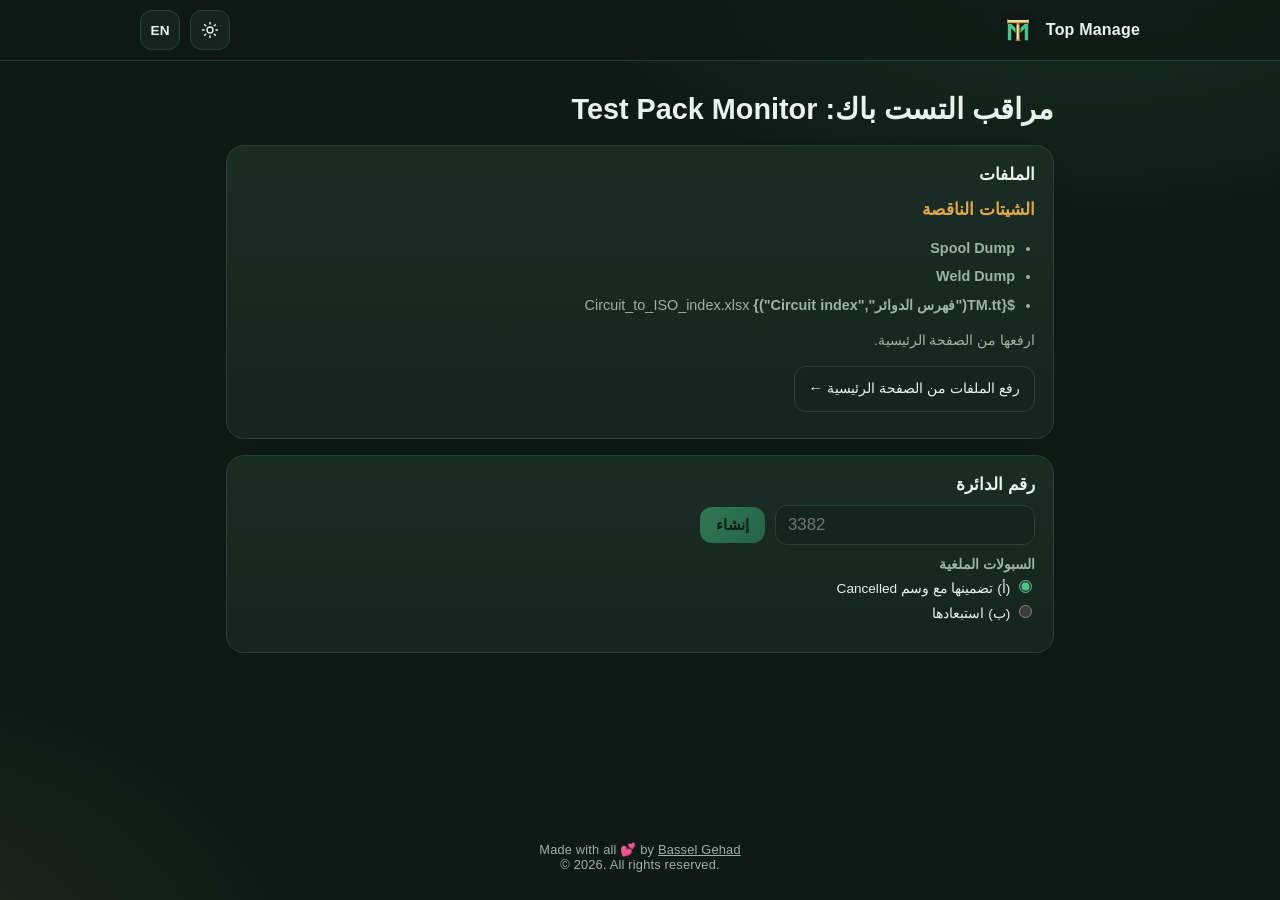
==== commit f3def965: "Update TP_monitor_tool_no_index.html" ====
--- a/TP_monitor_tool_no_index.html
+++ b/TP_monitor_tool_no_index.html
@@ -5,8 +5,8 @@
 <meta name="viewport" content="width=device-width, initial-scale=1">
 <title>Test Pack Monitor Builder</title>
 <meta name="theme-color" content="#0f1a16">
-<link rel="stylesheet" href="tm.css?v=16">
-<script src="tm.js?v=16"></script>
+<link rel="stylesheet" href="tm.css?v=17">
+<script src="tm.js?v=17"></script>
 </head>
 <body>
 <script>TM.bar({home:"index.html",lang:true})</script>
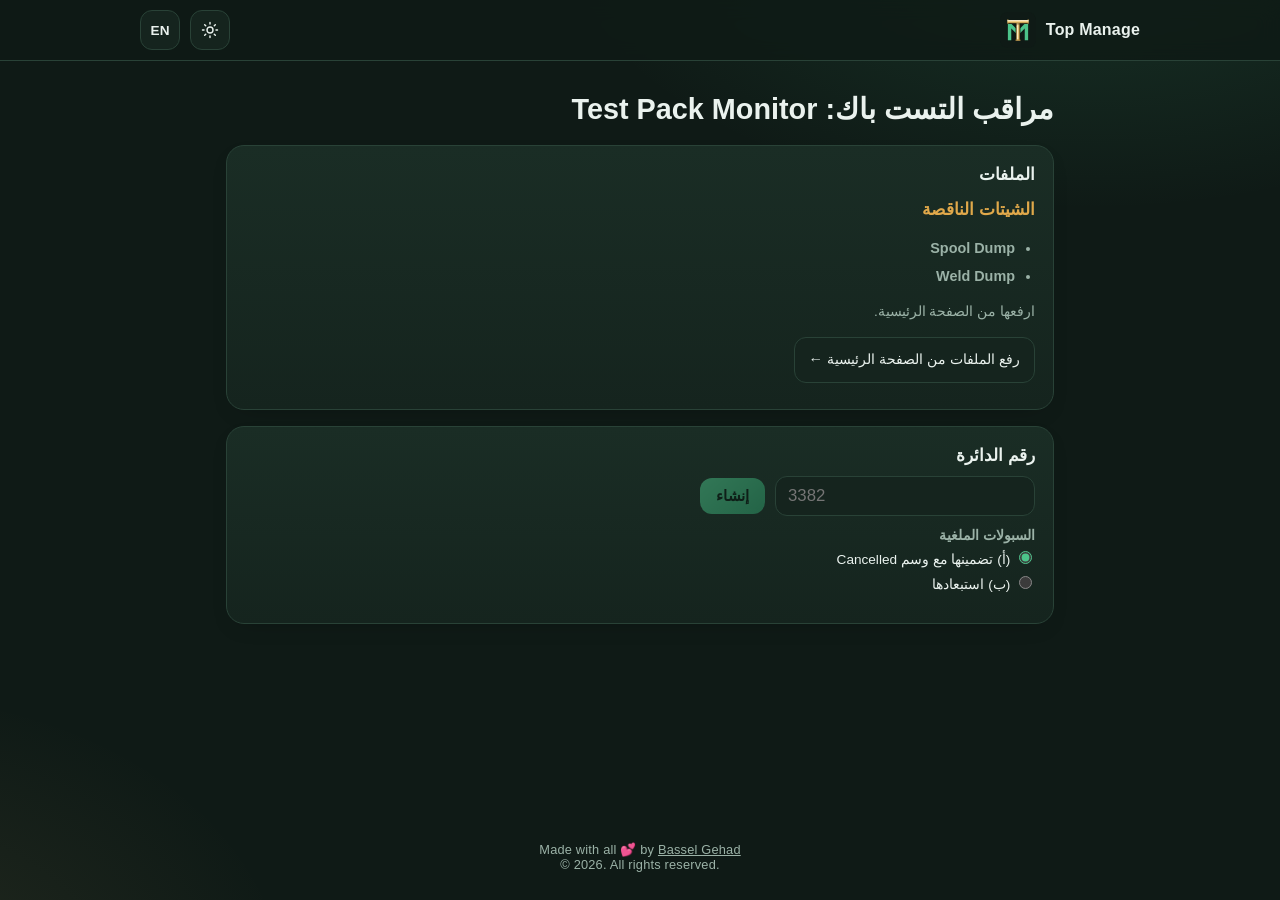
==== commit 22bb853a: "Update TP_monitor_tool_no_index.html" ====
--- a/TP_monitor_tool_no_index.html
+++ b/TP_monitor_tool_no_index.html
@@ -5,8 +5,8 @@
 <meta name="viewport" content="width=device-width, initial-scale=1">
 <title>Test Pack Monitor Builder</title>
 <meta name="theme-color" content="#0f1a16">
-<link rel="stylesheet" href="tm.css?v=17">
-<script src="tm.js?v=17"></script>
+<link rel="stylesheet" href="tm.css?v=23">
+<script src="tm.js?v=23"></script>
 </head>
 <body>
 <script>TM.bar({home:"index.html",lang:true})</script>
@@ -440,7 +440,7 @@
 /* ================= index ================= */
 let INDEX = null; // {date, source, circuits: {name:[iso...]}}
 const ptjOf = c => { const m = /(\d{5})-[A-Za-z]$/.exec(c); return m ? m[1] : null; };
-function setIndex(obj, source) { INDEX = obj; INDEX.source = source; const n = Object.keys(obj.circuits).length; if (!n) { document.getElementById("indexInfo").innerHTML = `<div class="err">${TM.tt("فهرس الدوائر غير مرفوع. ارفعه من الصفحة الرئيسية.","Circuit index not uploaded. Upload it on the home page.")}</div>`; return; } document.getElementById("indexInfo").innerHTML = `${TM.tt("الفهرس","Index")}: <span class="en">${esc(source)}</span> · ${n} ${TM.tt("دائرة","circuits")} · ${TM.tt("تاريخ البيانات","data date")} <span class="en">${esc(obj.date || "?")}</span>`; }
+function setIndex(obj, source) { INDEX = obj; INDEX.source = source; const n = Object.keys(obj.circuits).length; if (!n) { document.getElementById("indexInfo").innerHTML = ""; return; } document.getElementById("indexInfo").innerHTML = `${TM.tt("الفهرس","Index")}: <span class="en">${esc(source)}</span> · ${n} ${TM.tt("دائرة","circuits")} · ${TM.tt("تاريخ البيانات","data date")} <span class="en">${esc(obj.date || "?")}</span>`; }
 const esc = s => String(s).replace(/&/g, "&amp;").replace(/</g, "&lt;").replace(/>/g, "&gt;");
 async function indexFromFile(file) {
   const circuits = {}; let ci = -1, ii = -1, got = false;
@@ -531,6 +531,12 @@
 $("indexInput").addEventListener("change", async e => { const f = e.target.files[0]; if (!f) return; try { const idx = await indexFromFile(f); setIndex(idx, f.name); await kvSet("index", idx); } catch (err) { $("indexInfo").innerHTML = `<span class="err">${esc(err.message)}</span>`; } });
 
 /* ================= circuit resolve + run ================= */
+async function indexFromSpool(cls) { // no circuit index file: build circuit -> ISOs from the Spool Dump itself (Testpack No + ISO Number)
+  const g = cls.spool[0], blob = g.parts.length === 1 ? g.parts[0] : new Blob(g.parts); const circuits = {}; let ti = -1, ii = -1;
+  await scanTable(blob, g.key, { onHeader: h => { ii = isoColOf(h); ti = h.findIndex(x => /test\s*pack/i.test(x)); if (ii < 0 || ti < 0) throw new Error(TM.tt("لا يوجد عمود Testpack No أو ISO Number في Spool Dump","Spool Dump has no Testpack No or ISO Number column")); return cells => { const c = norm(cells[ti]), i = norm(cells[ii]); if (c && i) (circuits[c] || (circuits[c] = [])).push(i); return false; }; } }, n => progress(`${TM.tt("قراءة الدوائر من Spool Dump","Reading circuits from Spool Dump")}: ${n.toLocaleString()} ${TM.tt("صف","rows")}`, 5));
+  for (const k in circuits) circuits[k] = [...new Set(circuits[k])];
+  setIndex({ date: "", circuits }, TM.tt("من Spool Dump (Testpack No)","from Spool Dump (Testpack No)")); INDEX.derived = true;
+}
 let chosen = null;
 function resolveCircuit(input) {
   const t = input.trim(); if (!t) return { error: TM.tt("أدخل رقم الدائرة","Enter the circuit number") };
@@ -546,7 +552,7 @@
 async function run() {
   $("outCard").classList.add("hidden"); lastBlob = null;
   try {
-    if (!Object.keys(INDEX.circuits).length) { $("choices").innerHTML = `<div class="err">${TM.tt("فهرس الدوائر غير مرفوع. ارفعه من الصفحة الرئيسية.","Circuit index not uploaded. Upload it on the home page.")}</div>`; return; }
+    if (!Object.keys(INDEX.circuits).length) { progress(TM.tt("فحص الملفات...","Checking files..."), 2); const f0 = await currentFiles(); classCache.clear(); const c0 = await classify(f0); if (!c0.spool.length) throw new Error(TM.tt("يلزم وجود Spool Dump","Spool Dump is required")); await indexFromSpool(c0); }
     const r = resolveCircuit($("circ").value); if (r.error) { $("choices").innerHTML = `<div class="err">${esc(r.error)}</div>`; return; }
     let circuit;
     if (r.list.length === 1) { circuit = r.list[0]; $("choices").innerHTML = ""; }
@@ -602,6 +608,7 @@
 }
 async function syncStore() {
   if (!window.TM) return;
+  if (INDEX && INDEX.derived) setIndex({ date: "", circuits: {} }, "");
   tmHideUploads();
   await storeIndex(); classCache.clear();
   const files = await currentFiles(); const cls = files.length ? await refreshFiles(TM.tt("من مخزن البيانات","from the data store")) : null;
@@ -609,7 +616,6 @@
   const miss = [];
   if (!cls || !cls.spool.length) miss.push('<b>Spool Dump</b> ');
   if (!cls || !cls.weld.length) miss.push('<b>Weld Dump</b> ');
-  if (!Object.keys(INDEX.circuits).length) miss.push('<b>${TM.tt("فهرس الدوائر","Circuit index")}</b> <span class="en">Circuit_to_ISO_index.xlsx</span>');
   if (miss.length) {
     $("tmStoreNote").innerHTML = `<h2 class="warn">${TM.tt("الشيتات الناقصة","Missing sheets")}</h2><ul class="notes">${miss.map(x => `<li>${x}</li>`).join("")}</ul><p style="margin:10px 0 12px">${TM.tt("ارفعها من الصفحة الرئيسية.","Upload them on the home page.")}</p><a class="tm-btn" href="index.html#data" style="display:inline-flex">${TM.tt("رفع الملفات من الصفحة الرئيسية ←","Upload files on the home page \u2192")}</a>`;
     $("indexInfo").innerHTML = ""; $("btnGo").disabled = true;
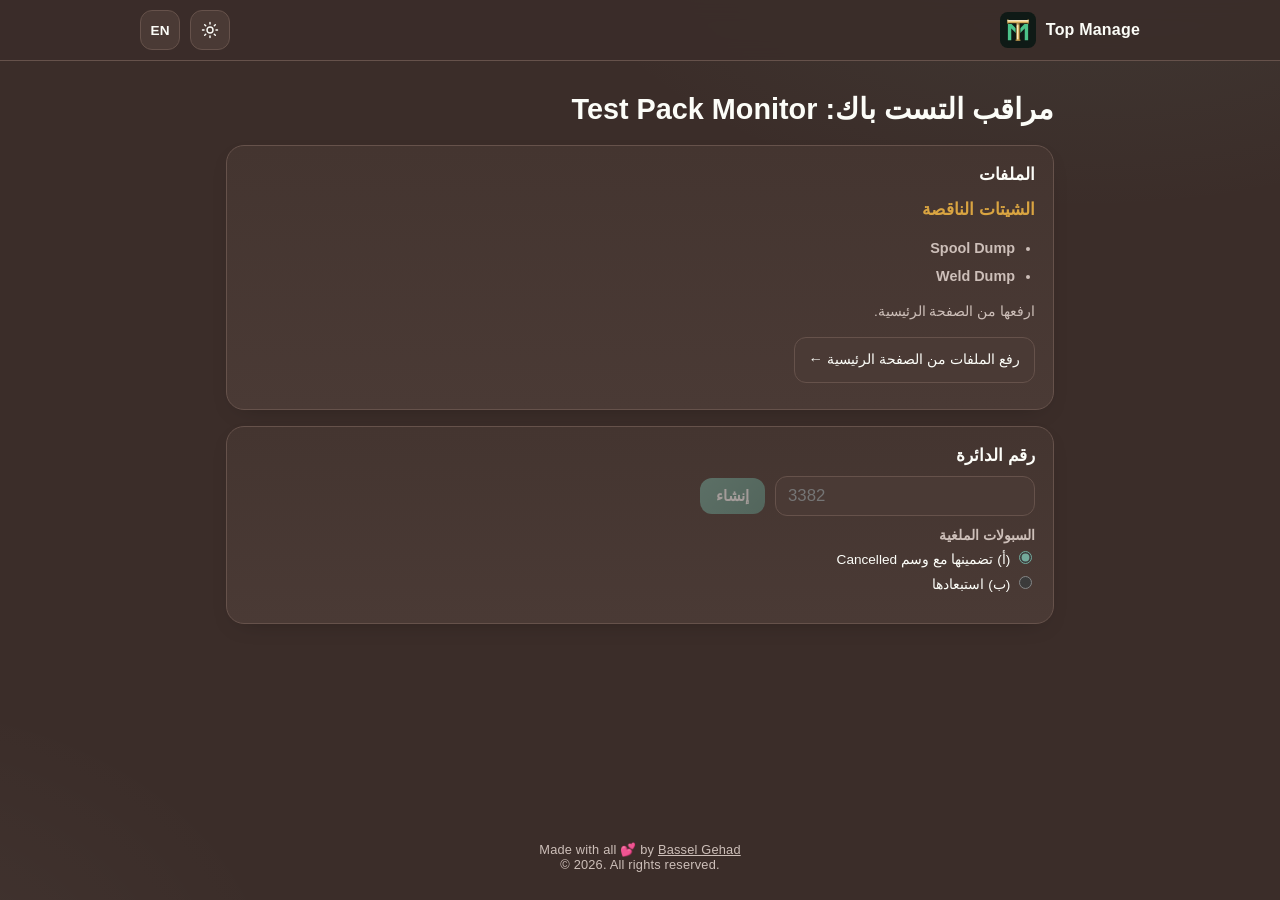
==== commit bd9943c3: "Update TP_monitor_tool_no_index.html" ====
--- a/TP_monitor_tool_no_index.html
+++ b/TP_monitor_tool_no_index.html
@@ -4,9 +4,9 @@
 <meta charset="UTF-8">
 <meta name="viewport" content="width=device-width, initial-scale=1">
 <title>Test Pack Monitor Builder</title>
-<meta name="theme-color" content="#0f1a16">
-<link rel="stylesheet" href="tm.css?v=23">
-<script src="tm.js?v=23"></script>
+<meta name="theme-color" content="#3b2d29">
+<link rel="stylesheet" href="tm.css?v=26">
+<script src="tm.js?v=26"></script>
 </head>
 <body>
 <script>TM.bar({home:"index.html",lang:true})</script>
--- a/tm.css
+++ b/tm.css
@@ -1,6 +1,6 @@
 /* Top Manage design system: shared by the launcher and every tool. Dark and Light themes. */
-:root,[data-theme=dark]{color-scheme:dark;--bg:#0f1a16;--bg2:#15241e;--card:#1a2d25;--line:#294237;--ink:#eaf2ee;--muted:#9bb2a7;--g:#4cc38a;--g2:#2f9e6b;--sand:#d9b66e;--ok:#4cc38a;--warn:#e0a84a;--err:#ff7b7b;--acc:#4cc38a;--accink:#06150e;--chip:#1f372d;--over:rgba(76,195,138,.12);--shadow:rgba(0,0,0,.35);--glow1:rgba(76,195,138,.16);--glow2:rgba(217,182,110,.1);--barbg:rgba(15,26,22,.85)}
-[data-theme=light]{color-scheme:light;--bg:#f6f1e7;--bg2:#ede5d3;--card:#fffdf8;--line:#dcd2bc;--ink:#1c2a22;--muted:#67705f;--g:#2f6b4f;--g2:#4c9a73;--sand:#a88a45;--ok:#1f6b45;--warn:#9a5b00;--err:#b3261e;--acc:#2f6b4f;--accink:#fff;--chip:#ece4d0;--over:rgba(47,107,79,.1);--shadow:rgba(60,50,30,.18);--glow1:rgba(47,107,79,.13);--glow2:rgba(201,181,138,.3);--barbg:rgba(246,241,231,.9)}
+:root,[data-theme=dark]{color-scheme:dark;--bg:#3b2d29;--bg2:#4a3a35;--card:#443530;--line:#66524b;--ink:#fcfdf8;--muted:#cdbfb9;--g:#73a99b;--g2:#5f9486;--sand:#cbb8a0;--ok:#8cc2b3;--warn:#d9a441;--err:#ef6b7c;--acc:#73a99b;--accink:#ffffff;--chip:#574540;--over:rgba(115,169,155,.14);--shadow:rgba(0,0,0,.35);--glow1:rgba(115,169,155,.10);--glow2:rgba(252,253,248,.04);--barbg:rgba(59,45,41,.88)}
+[data-theme=light]{color-scheme:light;--bg:#fcfdf8;--bg2:#f5f2ea;--card:#ffffff;--line:#e6dfd8;--ink:#3e3130;--muted:#787471;--g:#73a99b;--g2:#5f9486;--sand:#8a746a;--ok:#4f8577;--warn:#946a00;--err:#da1f32;--acc:#73a99b;--accink:#ffffff;--chip:#eee9df;--over:rgba(115,169,155,.14);--shadow:rgba(62,49,48,.14);--glow1:rgba(115,169,155,.10);--glow2:rgba(76,55,50,.05);--barbg:rgba(252,253,248,.9)}
 *{box-sizing:border-box}
 html{-webkit-text-size-adjust:100%}
 body{margin:0;min-height:100vh;font-family:-apple-system,BlinkMacSystemFont,"Segoe UI",Tahoma,"Noto Naskh Arabic",Roboto,Helvetica,Arial,sans-serif;color:var(--ink);background:radial-gradient(900px 500px at 85% -10%,var(--glow1),transparent 60%),radial-gradient(700px 500px at -10% 110%,var(--glow2),transparent 60%),var(--bg);background-attachment:fixed;-webkit-font-smoothing:antialiased}
